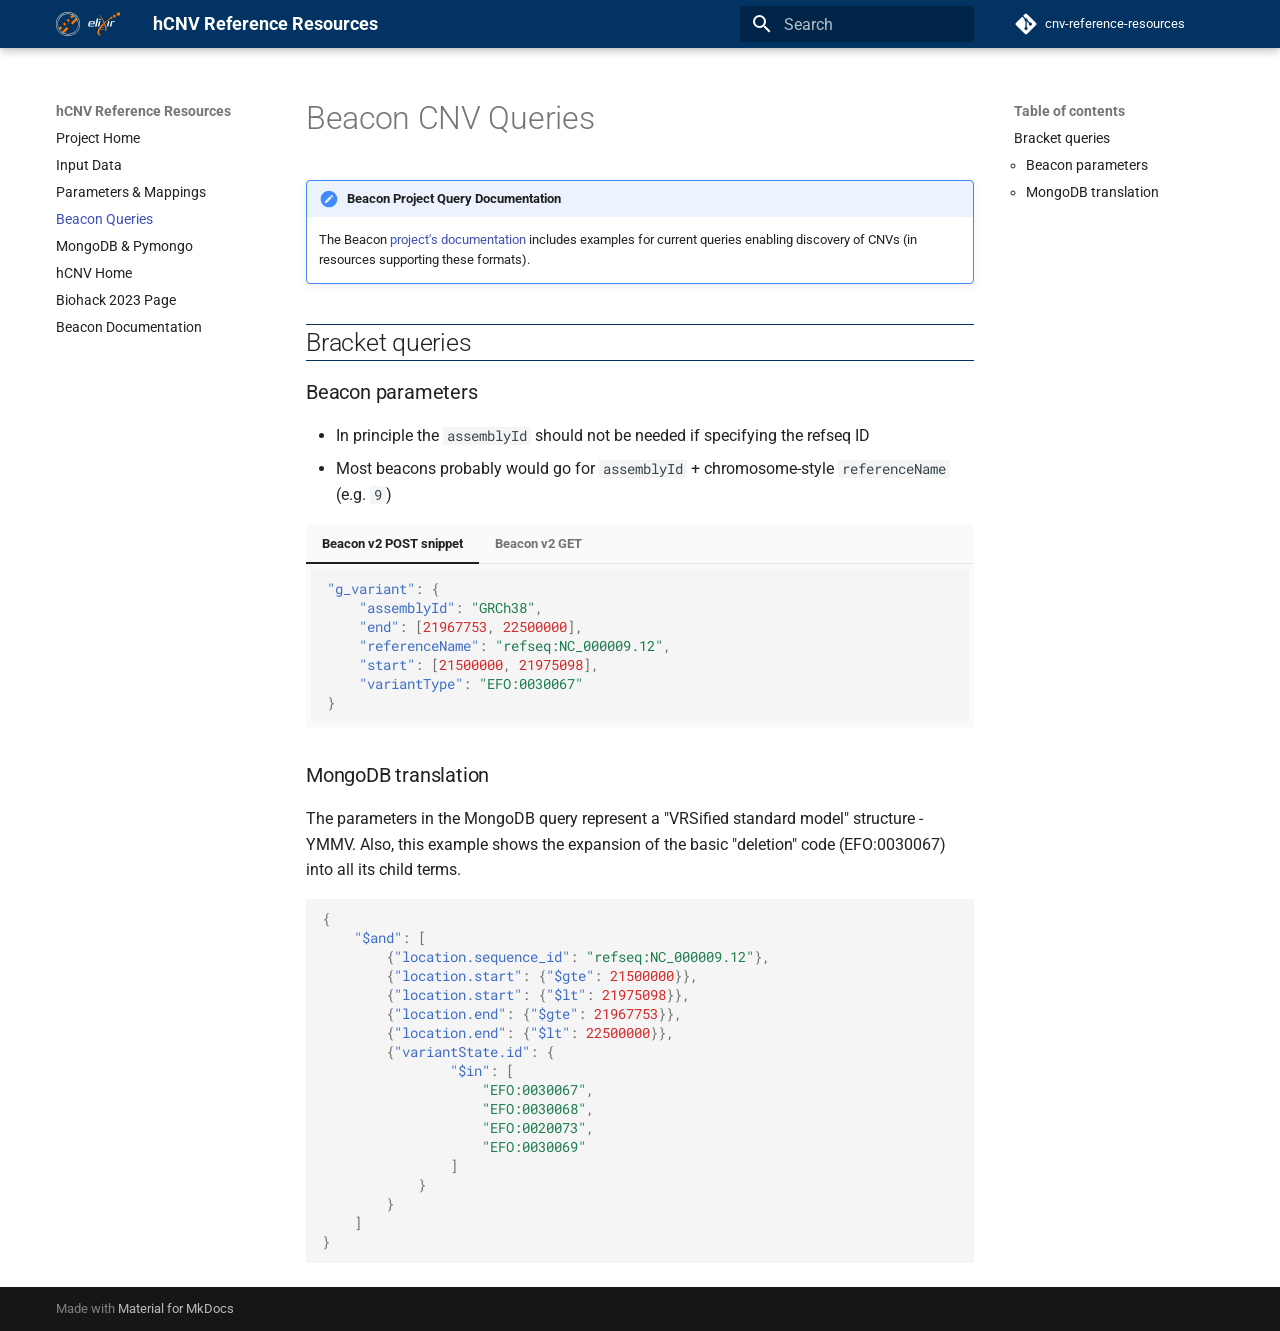
==== site/beacon-queries/index.html @ 6738c707 "add mongo db importer" ====
<!doctype html>
<html lang="en" class="no-js">
  <head>
    
      <meta charset="utf-8">
      <meta name="viewport" content="width=device-width,initial-scale=1">
      
        <meta name="description" content="Data &amp; tools for hCNV analysis with a focus on the distributed normal">
      
      
        <meta name="author" content="Michael Baudis">
      
      
      
        <link rel="prev" href="../parameters-and-mappings/">
      
      
        <link rel="next" href="../mongodb-pymongo/">
      
      
      <link rel="icon" href="../assets/images/favicon.png">
      <meta name="generator" content="mkdocs-1.5.3, mkdocs-material-9.4.7">
    
    
      
        <title>Beacon Queries - hCNV Reference Resources</title>
      
    
    
      <link rel="stylesheet" href="../assets/stylesheets/main.4b4a2bd9.min.css">
      
      


    
    
      
    
    
      
        
        
        <link rel="preconnect" href="https://fonts.gstatic.com" crossorigin>
        <link rel="stylesheet" href="https://fonts.googleapis.com/css?family=Roboto:300,300i,400,400i,700,700i%7CRoboto+Mono:400,400i,700,700i&display=fallback">
        <style>:root{--md-text-font:"Roboto";--md-code-font:"Roboto Mono"}</style>
      
    
    
      <link rel="stylesheet" href="../css/theme_overrides.css">
    
    <script>__md_scope=new URL("..",location),__md_hash=e=>[...e].reduce((e,_)=>(e<<5)-e+_.charCodeAt(0),0),__md_get=(e,_=localStorage,t=__md_scope)=>JSON.parse(_.getItem(t.pathname+"."+e)),__md_set=(e,_,t=localStorage,a=__md_scope)=>{try{t.setItem(a.pathname+"."+e,JSON.stringify(_))}catch(e){}}</script>
    
      

    
    
    
  </head>
  
  
    <body dir="ltr">
  
    
    
      <script>var palette=__md_get("__palette");if(palette&&"object"==typeof palette.color)for(var key of Object.keys(palette.color))document.body.setAttribute("data-md-color-"+key,palette.color[key])</script>
    
    <input class="md-toggle" data-md-toggle="drawer" type="checkbox" id="__drawer" autocomplete="off">
    <input class="md-toggle" data-md-toggle="search" type="checkbox" id="__search" autocomplete="off">
    <label class="md-overlay" for="__drawer"></label>
    <div data-md-component="skip">
      
        
        <a href="#bracket-queries" class="md-skip">
          Skip to content
        </a>
      
    </div>
    <div data-md-component="announce">
      
    </div>
    
    
      

  

<header class="md-header md-header--shadow" data-md-component="header">
  <nav class="md-header__inner md-grid" aria-label="Header">
    <a href=".." title="hCNV Reference Resources" class="md-header__button md-logo" aria-label="hCNV Reference Resources" data-md-component="logo">
      
  <img src="../img/hCNV-Elixir-logo.svg" alt="logo">

    </a>
    <label class="md-header__button md-icon" for="__drawer">
      
      <svg xmlns="http://www.w3.org/2000/svg" viewBox="0 0 24 24"><path d="M3 6h18v2H3V6m0 5h18v2H3v-2m0 5h18v2H3v-2Z"/></svg>
    </label>
    <div class="md-header__title" data-md-component="header-title">
      <div class="md-header__ellipsis">
        <div class="md-header__topic">
          <span class="md-ellipsis">
            hCNV Reference Resources
          </span>
        </div>
        <div class="md-header__topic" data-md-component="header-topic">
          <span class="md-ellipsis">
            
              Beacon Queries
            
          </span>
        </div>
      </div>
    </div>
    
    
    
      <label class="md-header__button md-icon" for="__search">
        
        <svg xmlns="http://www.w3.org/2000/svg" viewBox="0 0 24 24"><path d="M9.5 3A6.5 6.5 0 0 1 16 9.5c0 1.61-.59 3.09-1.56 4.23l.27.27h.79l5 5-1.5 1.5-5-5v-.79l-.27-.27A6.516 6.516 0 0 1 9.5 16 6.5 6.5 0 0 1 3 9.5 6.5 6.5 0 0 1 9.5 3m0 2C7 5 5 7 5 9.5S7 14 9.5 14 14 12 14 9.5 12 5 9.5 5Z"/></svg>
      </label>
      <div class="md-search" data-md-component="search" role="dialog">
  <label class="md-search__overlay" for="__search"></label>
  <div class="md-search__inner" role="search">
    <form class="md-search__form" name="search">
      <input type="text" class="md-search__input" name="query" aria-label="Search" placeholder="Search" autocapitalize="off" autocorrect="off" autocomplete="off" spellcheck="false" data-md-component="search-query" required>
      <label class="md-search__icon md-icon" for="__search">
        
        <svg xmlns="http://www.w3.org/2000/svg" viewBox="0 0 24 24"><path d="M9.5 3A6.5 6.5 0 0 1 16 9.5c0 1.61-.59 3.09-1.56 4.23l.27.27h.79l5 5-1.5 1.5-5-5v-.79l-.27-.27A6.516 6.516 0 0 1 9.5 16 6.5 6.5 0 0 1 3 9.5 6.5 6.5 0 0 1 9.5 3m0 2C7 5 5 7 5 9.5S7 14 9.5 14 14 12 14 9.5 12 5 9.5 5Z"/></svg>
        
        <svg xmlns="http://www.w3.org/2000/svg" viewBox="0 0 24 24"><path d="M20 11v2H8l5.5 5.5-1.42 1.42L4.16 12l7.92-7.92L13.5 5.5 8 11h12Z"/></svg>
      </label>
      <nav class="md-search__options" aria-label="Search">
        
        <button type="reset" class="md-search__icon md-icon" title="Clear" aria-label="Clear" tabindex="-1">
          
          <svg xmlns="http://www.w3.org/2000/svg" viewBox="0 0 24 24"><path d="M19 6.41 17.59 5 12 10.59 6.41 5 5 6.41 10.59 12 5 17.59 6.41 19 12 13.41 17.59 19 19 17.59 13.41 12 19 6.41Z"/></svg>
        </button>
      </nav>
      
    </form>
    <div class="md-search__output">
      <div class="md-search__scrollwrap" data-md-scrollfix>
        <div class="md-search-result" data-md-component="search-result">
          <div class="md-search-result__meta">
            Initializing search
          </div>
          <ol class="md-search-result__list" role="presentation"></ol>
        </div>
      </div>
    </div>
  </div>
</div>
    
    
      <div class="md-header__source">
        <a href="https://github.com/hCNV/cnv-reference-resources" title="Go to repository" class="md-source" data-md-component="source">
  <div class="md-source__icon md-icon">
    
    <svg xmlns="http://www.w3.org/2000/svg" viewBox="0 0 448 512"><!--! Font Awesome Free 6.4.2 by @fontawesome - https://fontawesome.com License - https://fontawesome.com/license/free (Icons: CC BY 4.0, Fonts: SIL OFL 1.1, Code: MIT License) Copyright 2023 Fonticons, Inc.--><path d="M439.55 236.05 244 40.45a28.87 28.87 0 0 0-40.81 0l-40.66 40.63 51.52 51.52c27.06-9.14 52.68 16.77 43.39 43.68l49.66 49.66c34.23-11.8 61.18 31 35.47 56.69-26.49 26.49-70.21-2.87-56-37.34L240.22 199v121.85c25.3 12.54 22.26 41.85 9.08 55a34.34 34.34 0 0 1-48.55 0c-17.57-17.6-11.07-46.91 11.25-56v-123c-20.8-8.51-24.6-30.74-18.64-45L142.57 101 8.45 235.14a28.86 28.86 0 0 0 0 40.81l195.61 195.6a28.86 28.86 0 0 0 40.8 0l194.69-194.69a28.86 28.86 0 0 0 0-40.81z"/></svg>
  </div>
  <div class="md-source__repository">
    cnv-reference-resources
  </div>
</a>
      </div>
    
  </nav>
  
</header>
    
    <div class="md-container" data-md-component="container">
      
      
        
          
        
      
      <main class="md-main" data-md-component="main">
        <div class="md-main__inner md-grid">
          
            
              
              <div class="md-sidebar md-sidebar--primary" data-md-component="sidebar" data-md-type="navigation" >
                <div class="md-sidebar__scrollwrap">
                  <div class="md-sidebar__inner">
                    



<nav class="md-nav md-nav--primary" aria-label="Navigation" data-md-level="0">
  <label class="md-nav__title" for="__drawer">
    <a href=".." title="hCNV Reference Resources" class="md-nav__button md-logo" aria-label="hCNV Reference Resources" data-md-component="logo">
      
  <img src="../img/hCNV-Elixir-logo.svg" alt="logo">

    </a>
    hCNV Reference Resources
  </label>
  
    <div class="md-nav__source">
      <a href="https://github.com/hCNV/cnv-reference-resources" title="Go to repository" class="md-source" data-md-component="source">
  <div class="md-source__icon md-icon">
    
    <svg xmlns="http://www.w3.org/2000/svg" viewBox="0 0 448 512"><!--! Font Awesome Free 6.4.2 by @fontawesome - https://fontawesome.com License - https://fontawesome.com/license/free (Icons: CC BY 4.0, Fonts: SIL OFL 1.1, Code: MIT License) Copyright 2023 Fonticons, Inc.--><path d="M439.55 236.05 244 40.45a28.87 28.87 0 0 0-40.81 0l-40.66 40.63 51.52 51.52c27.06-9.14 52.68 16.77 43.39 43.68l49.66 49.66c34.23-11.8 61.18 31 35.47 56.69-26.49 26.49-70.21-2.87-56-37.34L240.22 199v121.85c25.3 12.54 22.26 41.85 9.08 55a34.34 34.34 0 0 1-48.55 0c-17.57-17.6-11.07-46.91 11.25-56v-123c-20.8-8.51-24.6-30.74-18.64-45L142.57 101 8.45 235.14a28.86 28.86 0 0 0 0 40.81l195.61 195.6a28.86 28.86 0 0 0 40.8 0l194.69-194.69a28.86 28.86 0 0 0 0-40.81z"/></svg>
  </div>
  <div class="md-source__repository">
    cnv-reference-resources
  </div>
</a>
    </div>
  
  <ul class="md-nav__list" data-md-scrollfix>
    
      
      
  
  
  
    <li class="md-nav__item">
      <a href=".." class="md-nav__link">
        
  
  <span class="md-ellipsis">
    Project Home
  </span>
  

      </a>
    </li>
  

    
      
      
  
  
  
    <li class="md-nav__item">
      <a href="../data-resources/" class="md-nav__link">
        
  
  <span class="md-ellipsis">
    Input Data
  </span>
  

      </a>
    </li>
  

    
      
      
  
  
  
    <li class="md-nav__item">
      <a href="../parameters-and-mappings/" class="md-nav__link">
        
  
  <span class="md-ellipsis">
    Parameters &amp; Mappings
  </span>
  

      </a>
    </li>
  

    
      
      
  
  
    
  
  
    <li class="md-nav__item md-nav__item--active">
      
      <input class="md-nav__toggle md-toggle" type="checkbox" id="__toc">
      
      
      
        <label class="md-nav__link md-nav__link--active" for="__toc">
          
  
  <span class="md-ellipsis">
    Beacon Queries
  </span>
  

          <span class="md-nav__icon md-icon"></span>
        </label>
      
      <a href="./" class="md-nav__link md-nav__link--active">
        
  
  <span class="md-ellipsis">
    Beacon Queries
  </span>
  

      </a>
      
        

<nav class="md-nav md-nav--secondary" aria-label="Table of contents">
  
  
  
  
    <label class="md-nav__title" for="__toc">
      <span class="md-nav__icon md-icon"></span>
      Table of contents
    </label>
    <ul class="md-nav__list" data-md-component="toc" data-md-scrollfix>
      
        <li class="md-nav__item">
  <a href="#bracket-queries" class="md-nav__link">
    Bracket queries
  </a>
  
    <nav class="md-nav" aria-label="Bracket queries">
      <ul class="md-nav__list">
        
          <li class="md-nav__item">
  <a href="#beacon-parameters" class="md-nav__link">
    Beacon parameters
  </a>
  
</li>
        
          <li class="md-nav__item">
  <a href="#mongodb-translation" class="md-nav__link">
    MongoDB translation
  </a>
  
</li>
        
      </ul>
    </nav>
  
</li>
      
    </ul>
  
</nav>
      
    </li>
  

    
      
      
  
  
  
    <li class="md-nav__item">
      <a href="../mongodb-pymongo/" class="md-nav__link">
        
  
  <span class="md-ellipsis">
    MongoDB &amp; Pymongo
  </span>
  

      </a>
    </li>
  

    
      
      
  
  
  
    <li class="md-nav__item">
      <a href="https://cnvar.org" class="md-nav__link">
        
  
  <span class="md-ellipsis">
    hCNV Home
  </span>
  

      </a>
    </li>
  

    
      
      
  
  
  
    <li class="md-nav__item">
      <a href="https://github.com/elixir-europe/biohackathon-projects-2023/tree/main/1" class="md-nav__link">
        
  
  <span class="md-ellipsis">
    Biohack 2023 Page
  </span>
  

      </a>
    </li>
  

    
      
      
  
  
  
    <li class="md-nav__item">
      <a href="https://docs.genomebeacons.org" class="md-nav__link">
        
  
  <span class="md-ellipsis">
    Beacon Documentation
  </span>
  

      </a>
    </li>
  

    
  </ul>
</nav>
                  </div>
                </div>
              </div>
            
            
              
              <div class="md-sidebar md-sidebar--secondary" data-md-component="sidebar" data-md-type="toc" >
                <div class="md-sidebar__scrollwrap">
                  <div class="md-sidebar__inner">
                    

<nav class="md-nav md-nav--secondary" aria-label="Table of contents">
  
  
  
  
    <label class="md-nav__title" for="__toc">
      <span class="md-nav__icon md-icon"></span>
      Table of contents
    </label>
    <ul class="md-nav__list" data-md-component="toc" data-md-scrollfix>
      
        <li class="md-nav__item">
  <a href="#bracket-queries" class="md-nav__link">
    Bracket queries
  </a>
  
    <nav class="md-nav" aria-label="Bracket queries">
      <ul class="md-nav__list">
        
          <li class="md-nav__item">
  <a href="#beacon-parameters" class="md-nav__link">
    Beacon parameters
  </a>
  
</li>
        
          <li class="md-nav__item">
  <a href="#mongodb-translation" class="md-nav__link">
    MongoDB translation
  </a>
  
</li>
        
      </ul>
    </nav>
  
</li>
      
    </ul>
  
</nav>
                  </div>
                </div>
              </div>
            
          
          
            <div class="md-content" data-md-component="content">
              <article class="md-content__inner md-typeset">
                
                  

  
  


<h1 id="beacon-cnv-queries">Beacon CNV Queries<a class="headerlink" href="#beacon-cnv-queries" title="Permanent link">&para;</a></h1>
<div class="admonition note">
<p class="admonition-title">Beacon Project Query Documentation</p>
<p>The Beacon <a href="http://docs.genomebeacons.org/variant-queries/#beacon-range-queries">project's documentation</a> includes examples for current queries enabling
discovery of CNVs (in resources supporting these formats).</p>
</div>
<h2 id="bracket-queries">Bracket queries<a class="headerlink" href="#bracket-queries" title="Permanent link">&para;</a></h2>
<h3 id="beacon-parameters">Beacon parameters<a class="headerlink" href="#beacon-parameters" title="Permanent link">&para;</a></h3>
<ul>
<li>In principle the <code>assemblyId</code> should not be needed if specifying the refseq ID</li>
<li>Most beacons probably would go for <code>assemblyId</code> + chromosome-style <code>referenceName</code> (e.g. <code>9</code>)</li>
</ul>
<div class="tabbed-set tabbed-alternate" data-tabs="1:2"><input checked="checked" id="__tabbed_1_1" name="__tabbed_1" type="radio" /><input id="__tabbed_1_2" name="__tabbed_1" type="radio" /><div class="tabbed-labels"><label for="__tabbed_1_1">Beacon v2 POST snippet</label><label for="__tabbed_1_2">Beacon v2 GET</label></div>
<div class="tabbed-content">
<div class="tabbed-block">
<div class="highlight"><pre><span></span><code><span class="nt">&quot;g_variant&quot;</span><span class="p">:</span><span class="w"> </span><span class="p">{</span>
<span class="w">    </span><span class="nt">&quot;assemblyId&quot;</span><span class="p">:</span><span class="w"> </span><span class="s2">&quot;GRCh38&quot;</span><span class="p">,</span>
<span class="w">    </span><span class="nt">&quot;end&quot;</span><span class="p">:</span><span class="w"> </span><span class="p">[</span><span class="mi">21967753</span><span class="p">,</span><span class="w"> </span><span class="mi">22500000</span><span class="p">],</span>
<span class="w">    </span><span class="nt">&quot;referenceName&quot;</span><span class="p">:</span><span class="w"> </span><span class="s2">&quot;refseq:NC_000009.12&quot;</span><span class="p">,</span>
<span class="w">    </span><span class="nt">&quot;start&quot;</span><span class="p">:</span><span class="w"> </span><span class="p">[</span><span class="mi">21500000</span><span class="p">,</span><span class="w"> </span><span class="mi">21975098</span><span class="p">],</span>
<span class="w">    </span><span class="nt">&quot;variantType&quot;</span><span class="p">:</span><span class="w"> </span><span class="s2">&quot;EFO:0030067&quot;</span>
<span class="p">}</span>
</code></pre></div>
</div>
<div class="tabbed-block">
<div class="highlight"><pre><span></span><code>?assemblyId=GRCh38&amp;referenceName=refseq:NC_000009.12&amp;start=21500000,21975098&amp;end=21967753,22500000&amp;variantType=EFO:0030067
</code></pre></div>
</div>
</div>
</div>
<h3 id="mongodb-translation">MongoDB translation<a class="headerlink" href="#mongodb-translation" title="Permanent link">&para;</a></h3>
<p>The parameters in the MongoDB query represent a "VRSified standard model" structure - YMMV.
Also, this example shows the expansion of the basic "deletion" code (EFO:0030067)
into all its child terms.</p>
<div class="highlight"><pre><span></span><code><span class="p">{</span>
<span class="w">    </span><span class="nt">&quot;$and&quot;</span><span class="p">:</span><span class="w"> </span><span class="p">[</span>
<span class="w">        </span><span class="p">{</span><span class="nt">&quot;location.sequence_id&quot;</span><span class="p">:</span><span class="w"> </span><span class="s2">&quot;refseq:NC_000009.12&quot;</span><span class="p">},</span>
<span class="w">        </span><span class="p">{</span><span class="nt">&quot;location.start&quot;</span><span class="p">:</span><span class="w"> </span><span class="p">{</span><span class="nt">&quot;$gte&quot;</span><span class="p">:</span><span class="w"> </span><span class="mi">21500000</span><span class="p">}},</span>
<span class="w">        </span><span class="p">{</span><span class="nt">&quot;location.start&quot;</span><span class="p">:</span><span class="w"> </span><span class="p">{</span><span class="nt">&quot;$lt&quot;</span><span class="p">:</span><span class="w"> </span><span class="mi">21975098</span><span class="p">}},</span>
<span class="w">        </span><span class="p">{</span><span class="nt">&quot;location.end&quot;</span><span class="p">:</span><span class="w"> </span><span class="p">{</span><span class="nt">&quot;$gte&quot;</span><span class="p">:</span><span class="w"> </span><span class="mi">21967753</span><span class="p">}},</span>
<span class="w">        </span><span class="p">{</span><span class="nt">&quot;location.end&quot;</span><span class="p">:</span><span class="w"> </span><span class="p">{</span><span class="nt">&quot;$lt&quot;</span><span class="p">:</span><span class="w"> </span><span class="mi">22500000</span><span class="p">}},</span>
<span class="w">        </span><span class="p">{</span><span class="nt">&quot;variantState.id&quot;</span><span class="p">:</span><span class="w"> </span><span class="p">{</span>
<span class="w">                </span><span class="nt">&quot;$in&quot;</span><span class="p">:</span><span class="w"> </span><span class="p">[</span>
<span class="w">                    </span><span class="s2">&quot;EFO:0030067&quot;</span><span class="p">,</span>
<span class="w">                    </span><span class="s2">&quot;EFO:0030068&quot;</span><span class="p">,</span>
<span class="w">                    </span><span class="s2">&quot;EFO:0020073&quot;</span><span class="p">,</span>
<span class="w">                    </span><span class="s2">&quot;EFO:0030069&quot;</span>
<span class="w">                </span><span class="p">]</span>
<span class="w">            </span><span class="p">}</span>
<span class="w">        </span><span class="p">}</span>
<span class="w">    </span><span class="p">]</span>
<span class="p">}</span>
</code></pre></div>





                
              </article>
            </div>
          
          
        </div>
        
      </main>
      
        <footer class="md-footer">
  
  <div class="md-footer-meta md-typeset">
    <div class="md-footer-meta__inner md-grid">
      <div class="md-copyright">
  
  
    Made with
    <a href="https://squidfunk.github.io/mkdocs-material/" target="_blank" rel="noopener">
      Material for MkDocs
    </a>
  
</div>
      
    </div>
  </div>
</footer>
      
    </div>
    <div class="md-dialog" data-md-component="dialog">
      <div class="md-dialog__inner md-typeset"></div>
    </div>
    
    
    <script id="__config" type="application/json">{"base": "..", "features": [], "search": "../assets/javascripts/workers/search.f886a092.min.js", "translations": {"clipboard.copied": "Copied to clipboard", "clipboard.copy": "Copy to clipboard", "search.result.more.one": "1 more on this page", "search.result.more.other": "# more on this page", "search.result.none": "No matching documents", "search.result.one": "1 matching document", "search.result.other": "# matching documents", "search.result.placeholder": "Type to start searching", "search.result.term.missing": "Missing", "select.version": "Select version"}}</script>
    
    
      <script src="../assets/javascripts/bundle.aecac24b.min.js"></script>
      
    
  </body>
</html>
---- site/assets/stylesheets/main.4b4a2bd9.min.css ----
@charset "UTF-8";html{-webkit-text-size-adjust:none;-moz-text-size-adjust:none;text-size-adjust:none;box-sizing:border-box}*,:after,:before{box-sizing:inherit}@media (prefers-reduced-motion){*,:after,:before{transition:none!important}}body{margin:0}a,button,input,label{-webkit-tap-highlight-color:transparent}a{color:inherit;text-decoration:none}hr{border:0;box-sizing:initial;display:block;height:.05rem;overflow:visible;padding:0}small{font-size:80%}sub,sup{line-height:1em}img{border-style:none}table{border-collapse:initial;border-spacing:0}td,th{font-weight:400;vertical-align:top}button{background:#0000;border:0;font-family:inherit;font-size:inherit;margin:0;padding:0}input{border:0;outline:none}:root{--md-primary-fg-color:#4051b5;--md-primary-fg-color--light:#5d6cc0;--md-primary-fg-color--dark:#303fa1;--md-primary-bg-color:#fff;--md-primary-bg-color--light:#ffffffb3;--md-accent-fg-color:#526cfe;--md-accent-fg-color--transparent:#526cfe1a;--md-accent-bg-color:#fff;--md-accent-bg-color--light:#ffffffb3}[data-md-color-scheme=default]{color-scheme:light}[data-md-color-scheme=default] img[src$="#gh-dark-mode-only"],[data-md-color-scheme=default] img[src$="#only-dark"]{display:none}:root,[data-md-color-scheme=default]{--md-hue:225deg;--md-default-fg-color:#000000de;--md-default-fg-color--light:#0000008a;--md-default-fg-color--lighter:#00000052;--md-default-fg-color--lightest:#00000012;--md-default-bg-color:#fff;--md-default-bg-color--light:#ffffffb3;--md-default-bg-color--lighter:#ffffff4d;--md-default-bg-color--lightest:#ffffff1f;--md-code-fg-color:#36464e;--md-code-bg-color:#f5f5f5;--md-code-hl-color:#4287ff;--md-code-hl-color--light:#4287ff1a;--md-code-hl-number-color:#d52a2a;--md-code-hl-special-color:#db1457;--md-code-hl-function-color:#a846b9;--md-code-hl-constant-color:#6e59d9;--md-code-hl-keyword-color:#3f6ec6;--md-code-hl-string-color:#1c7d4d;--md-code-hl-name-color:var(--md-code-fg-color);--md-code-hl-operator-color:var(--md-default-fg-color--light);--md-code-hl-punctuation-color:var(--md-default-fg-color--light);--md-code-hl-comment-color:var(--md-default-fg-color--light);--md-code-hl-generic-color:var(--md-default-fg-color--light);--md-code-hl-variable-color:var(--md-default-fg-color--light);--md-typeset-color:var(--md-default-fg-color);--md-typeset-a-color:var(--md-primary-fg-color);--md-typeset-del-color:#f5503d26;--md-typeset-ins-color:#0bd57026;--md-typeset-kbd-color:#fafafa;--md-typeset-kbd-accent-color:#fff;--md-typeset-kbd-border-color:#b8b8b8;--md-typeset-mark-color:#ffff0080;--md-typeset-table-color:#0000001f;--md-typeset-table-color--light:rgba(0,0,0,.035);--md-admonition-fg-color:var(--md-default-fg-color);--md-admonition-bg-color:var(--md-default-bg-color);--md-warning-fg-color:#000000de;--md-warning-bg-color:#ff9;--md-footer-fg-color:#fff;--md-footer-fg-color--light:#ffffffb3;--md-footer-fg-color--lighter:#ffffff73;--md-footer-bg-color:#000000de;--md-footer-bg-color--dark:#00000052;--md-shadow-z1:0 0.2rem 0.5rem #0000000d,0 0 0.05rem #0000001a;--md-shadow-z2:0 0.2rem 0.5rem #0000001a,0 0 0.05rem #00000040;--md-shadow-z3:0 0.2rem 0.5rem #0003,0 0 0.05rem #00000059}.md-icon svg{fill:currentcolor;display:block;height:1.2rem;width:1.2rem}body{-webkit-font-smoothing:antialiased;-moz-osx-font-smoothing:grayscale;--md-text-font-family:var(--md-text-font,_),-apple-system,BlinkMacSystemFont,Helvetica,Arial,sans-serif;--md-code-font-family:var(--md-code-font,_),SFMono-Regular,Consolas,Menlo,monospace}aside,body,input{font-feature-settings:"kern","liga";color:var(--md-typeset-color);font-family:var(--md-text-font-family)}code,kbd,pre{font-feature-settings:"kern";font-family:var(--md-code-font-family)}:root{--md-typeset-table-sort-icon:url('data:image/svg+xml;charset=utf-8,<svg xmlns="http://www.w3.org/2000/svg" viewBox="0 0 24 24"><path d="m18 21-4-4h3V7h-3l4-4 4 4h-3v10h3M2 19v-2h10v2M2 13v-2h7v2M2 7V5h4v2H2Z"/></svg>');--md-typeset-table-sort-icon--asc:url('data:image/svg+xml;charset=utf-8,<svg xmlns="http://www.w3.org/2000/svg" viewBox="0 0 24 24"><path d="M19 17h3l-4 4-4-4h3V3h2M2 17h10v2H2M6 5v2H2V5m0 6h7v2H2v-2Z"/></svg>');--md-typeset-table-sort-icon--desc:url('data:image/svg+xml;charset=utf-8,<svg xmlns="http://www.w3.org/2000/svg" viewBox="0 0 24 24"><path d="M19 7h3l-4-4-4 4h3v14h2M2 17h10v2H2M6 5v2H2V5m0 6h7v2H2v-2Z"/></svg>')}.md-typeset{-webkit-print-color-adjust:exact;color-adjust:exact;font-size:.8rem;line-height:1.6}@media print{.md-typeset{font-size:.68rem}}.md-typeset blockquote,.md-typeset dl,.md-typeset figure,.md-typeset ol,.md-typeset pre,.md-typeset ul{margin-bottom:1em;margin-top:1em}.md-typeset h1{color:var(--md-default-fg-color--light);font-size:2em;line-height:1.3;margin:0 0 1.25em}.md-typeset h1,.md-typeset h2{font-weight:300;letter-spacing:-.01em}.md-typeset h2{font-size:1.5625em;line-height:1.4;margin:1.6em 0 .64em}.md-typeset h3{font-size:1.25em;font-weight:400;letter-spacing:-.01em;line-height:1.5;margin:1.6em 0 .8em}.md-typeset h2+h3{margin-top:.8em}.md-typeset h4{font-weight:700;letter-spacing:-.01em;margin:1em 0}.md-typeset h5,.md-typeset h6{color:var(--md-default-fg-color--light);font-size:.8em;font-weight:700;letter-spacing:-.01em;margin:1.25em 0}.md-typeset h5{text-transform:uppercase}.md-typeset hr{border-bottom:.05rem solid var(--md-default-fg-color--lightest);display:flow-root;margin:1.5em 0}.md-typeset a{color:var(--md-typeset-a-color);word-break:break-word}.md-typeset a,.md-typeset a:before{transition:color 125ms}.md-typeset a:focus,.md-typeset a:hover{color:var(--md-accent-fg-color)}.md-typeset a:focus code,.md-typeset a:hover code{background-color:var(--md-accent-fg-color--transparent)}.md-typeset a code{color:currentcolor;transition:background-color 125ms}.md-typeset a.focus-visible{outline-color:var(--md-accent-fg-color);outline-offset:.2rem}.md-typeset code,.md-typeset kbd,.md-typeset pre{color:var(--md-code-fg-color);direction:ltr;font-variant-ligatures:none}@media print{.md-typeset code,.md-typeset kbd,.md-typeset pre{white-space:pre-wrap}}.md-typeset code{background-color:var(--md-code-bg-color);border-radius:.1rem;-webkit-box-decoration-break:clone;box-decoration-break:clone;font-size:.85em;padding:0 .2941176471em;word-break:break-word}.md-typeset code:not(.focus-visible){-webkit-tap-highlight-color:transparent;outline:none}.md-typeset pre{display:flow-root;line-height:1.4;position:relative}.md-typeset pre>code{-webkit-box-decoration-break:slice;box-decoration-break:slice;box-shadow:none;display:block;margin:0;outline-color:var(--md-accent-fg-color);overflow:auto;padding:.7720588235em 1.1764705882em;scrollbar-color:var(--md-default-fg-color--lighter) #0000;scrollbar-width:thin;touch-action:auto;word-break:normal}.md-typeset pre>code:hover{scrollbar-color:var(--md-accent-fg-color) #0000}.md-typeset pre>code::-webkit-scrollbar{height:.2rem;width:.2rem}.md-typeset pre>code::-webkit-scrollbar-thumb{background-color:var(--md-default-fg-color--lighter)}.md-typeset pre>code::-webkit-scrollbar-thumb:hover{background-color:var(--md-accent-fg-color)}.md-typeset kbd{background-color:var(--md-typeset-kbd-color);border-radius:.1rem;box-shadow:0 .1rem 0 .05rem var(--md-typeset-kbd-border-color),0 .1rem 0 var(--md-typeset-kbd-border-color),0 -.1rem .2rem var(--md-typeset-kbd-accent-color) inset;color:var(--md-default-fg-color);display:inline-block;font-size:.75em;padding:0 .6666666667em;vertical-align:text-top;word-break:break-word}.md-typeset mark{background-color:var(--md-typeset-mark-color);-webkit-box-decoration-break:clone;box-decoration-break:clone;color:inherit;word-break:break-word}.md-typeset abbr{border-bottom:.05rem dotted var(--md-default-fg-color--light);cursor:help;text-decoration:none}@media (hover:none){.md-typeset abbr[title]:focus:after,.md-typeset abbr[title]:hover:after{background-color:var(--md-default-fg-color);border-radius:.1rem;box-shadow:var(--md-shadow-z3);color:var(--md-default-bg-color);content:attr(title);font-size:.7rem;left:.8rem;margin-top:2em;padding:.2rem .3rem;position:absolute;right:.8rem}}.md-typeset small{opacity:.75}[dir=ltr] .md-typeset sub,[dir=ltr] .md-typeset sup{margin-left:.078125em}[dir=rtl] .md-typeset sub,[dir=rtl] .md-typeset sup{margin-right:.078125em}[dir=ltr] .md-typeset blockquote{padding-left:.6rem}[dir=rtl] .md-typeset blockquote{padding-right:.6rem}[dir=ltr] .md-typeset blockquote{border-left:.2rem solid var(--md-default-fg-color--lighter)}[dir=rtl] .md-typeset blockquote{border-right:.2rem solid var(--md-default-fg-color--lighter)}.md-typeset blockquote{color:var(--md-default-fg-color--light);margin-left:0;margin-right:0}.md-typeset ul{list-style-type:disc}[dir=ltr] .md-typeset ol,[dir=ltr] .md-typeset ul{margin-left:.625em}[dir=rtl] .md-typeset ol,[dir=rtl] .md-typeset ul{margin-right:.625em}.md-typeset ol,.md-typeset ul{padding:0}.md-typeset ol:not([hidden]),.md-typeset ul:not([hidden]){display:flow-root}.md-typeset ol ol,.md-typeset ul ol{list-style-type:lower-alpha}.md-typeset ol ol ol,.md-typeset ul ol ol{list-style-type:lower-roman}[dir=ltr] .md-typeset ol li,[dir=ltr] .md-typeset ul li{margin-left:1.25em}[dir=rtl] .md-typeset ol li,[dir=rtl] .md-typeset ul li{margin-right:1.25em}.md-typeset ol li,.md-typeset ul li{margin-bottom:.5em}.md-typeset ol li blockquote,.md-typeset ol li p,.md-typeset ul li blockquote,.md-typeset ul li p{margin:.5em 0}.md-typeset ol li:last-child,.md-typeset ul li:last-child{margin-bottom:0}[dir=ltr] .md-typeset ol li ol,[dir=ltr] .md-typeset ol li ul,[dir=ltr] .md-typeset ul li ol,[dir=ltr] .md-typeset ul li ul{margin-left:.625em}[dir=rtl] .md-typeset ol li ol,[dir=rtl] .md-typeset ol li ul,[dir=rtl] .md-typeset ul li ol,[dir=rtl] .md-typeset ul li ul{margin-right:.625em}.md-typeset ol li ol,.md-typeset ol li ul,.md-typeset ul li ol,.md-typeset ul li ul{margin-bottom:.5em;margin-top:.5em}[dir=ltr] .md-typeset dd{margin-left:1.875em}[dir=rtl] .md-typeset dd{margin-right:1.875em}.md-typeset dd{margin-bottom:1.5em;margin-top:1em}.md-typeset img,.md-typeset svg,.md-typeset video{height:auto;max-width:100%}.md-typeset img[align=left]{margin:1em 1em 1em 0}.md-typeset img[align=right]{margin:1em 0 1em 1em}.md-typeset img[align]:only-child{margin-top:0}.md-typeset figure{display:flow-root;margin:1em auto;max-width:100%;text-align:center;width:-webkit-fit-content;width:-moz-fit-content;width:fit-content}.md-typeset figure img{display:block}.md-typeset figcaption{font-style:italic;margin:1em auto;max-width:24rem}.md-typeset iframe{max-width:100%}.md-typeset table:not([class]){background-color:var(--md-default-bg-color);border:.05rem solid var(--md-typeset-table-color);border-radius:.1rem;display:inline-block;font-size:.64rem;max-width:100%;overflow:auto;touch-action:auto}@media print{.md-typeset table:not([class]){display:table}}.md-typeset table:not([class])+*{margin-top:1.5em}.md-typeset table:not([class]) td>:first-child,.md-typeset table:not([class]) th>:first-child{margin-top:0}.md-typeset table:not([class]) td>:last-child,.md-typeset table:not([class]) th>:last-child{margin-bottom:0}.md-typeset table:not([class]) td:not([align]),.md-typeset table:not([class]) th:not([align]){text-align:left}[dir=rtl] .md-typeset table:not([class]) td:not([align]),[dir=rtl] .md-typeset table:not([class]) th:not([align]){text-align:right}.md-typeset table:not([class]) th{font-weight:700;min-width:5rem;padding:.9375em 1.25em;vertical-align:top}.md-typeset table:not([class]) td{border-top:.05rem solid var(--md-typeset-table-color);padding:.9375em 1.25em;vertical-align:top}.md-typeset table:not([class]) tbody tr{transition:background-color 125ms}.md-typeset table:not([class]) tbody tr:hover{background-color:var(--md-typeset-table-color--light);box-shadow:0 .05rem 0 var(--md-default-bg-color) inset}.md-typeset table:not([class]) a{word-break:normal}.md-typeset table th[role=columnheader]{cursor:pointer}[dir=ltr] .md-typeset table th[role=columnheader]:after{margin-left:.5em}[dir=rtl] .md-typeset table th[role=columnheader]:after{margin-right:.5em}.md-typeset table th[role=columnheader]:after{content:"";display:inline-block;height:1.2em;-webkit-mask-image:var(--md-typeset-table-sort-icon);mask-image:var(--md-typeset-table-sort-icon);-webkit-mask-repeat:no-repeat;mask-repeat:no-repeat;-webkit-mask-size:contain;mask-size:contain;transition:background-color 125ms;vertical-align:text-bottom;width:1.2em}.md-typeset table th[role=columnheader]:hover:after{background-color:var(--md-default-fg-color--lighter)}.md-typeset table th[role=columnheader][aria-sort=ascending]:after{background-color:var(--md-default-fg-color--light);-webkit-mask-image:var(--md-typeset-table-sort-icon--asc);mask-image:var(--md-typeset-table-sort-icon--asc)}.md-typeset table th[role=columnheader][aria-sort=descending]:after{background-color:var(--md-default-fg-color--light);-webkit-mask-image:var(--md-typeset-table-sort-icon--desc);mask-image:var(--md-typeset-table-sort-icon--desc)}.md-typeset__scrollwrap{margin:1em -.8rem;overflow-x:auto;touch-action:auto}.md-typeset__table{display:inline-block;margin-bottom:.5em;padding:0 .8rem}@media print{.md-typeset__table{display:block}}html .md-typeset__table table{display:table;margin:0;overflow:hidden;width:100%}@media screen and (max-width:44.984375em){.md-content__inner>pre{margin:1em -.8rem}.md-content__inner>pre code{border-radius:0}}.md-typeset .md-author{display:block;flex-shrink:0;height:1.6rem;overflow:hidden;position:relative;transition:color 125ms,transform 125ms;width:1.6rem}.md-typeset .md-author img{border-radius:100%;display:block}.md-typeset .md-author--more{background:var(--md-default-fg-color--lightest);color:var(--md-default-fg-color--lighter);font-size:.6rem;font-weight:700;line-height:1.6rem;text-align:center}.md-typeset .md-author--long{height:2.4rem;width:2.4rem}.md-typeset a.md-author{transform:scale(1)}.md-typeset a.md-author img{filter:grayscale(100%) opacity(75%);transition:filter 125ms}.md-typeset a.md-author:focus,.md-typeset a.md-author:hover{transform:scale(1.1);z-index:1}.md-typeset a.md-author:focus img,.md-typeset a.md-author:hover img{filter:grayscale(0)}.md-banner{background-color:var(--md-footer-bg-color);color:var(--md-footer-fg-color);overflow:auto}@media print{.md-banner{display:none}}.md-banner--warning{background-color:var(--md-warning-bg-color);color:var(--md-warning-fg-color)}.md-banner__inner{font-size:.7rem;margin:.6rem auto;padding:0 .8rem}[dir=ltr] .md-banner__button{float:right}[dir=rtl] .md-banner__button{float:left}.md-banner__button{color:inherit;cursor:pointer;transition:opacity .25s}.no-js .md-banner__button{display:none}.md-banner__button:hover{opacity:.7}html{font-size:125%;height:100%;overflow-x:hidden}@media screen and (min-width:100em){html{font-size:137.5%}}@media screen and (min-width:125em){html{font-size:150%}}body{background-color:var(--md-default-bg-color);display:flex;flex-direction:column;font-size:.5rem;min-height:100%;position:relative;width:100%}@media print{body{display:block}}@media screen and (max-width:59.984375em){body[data-md-scrolllock]{position:fixed}}.md-grid{margin-left:auto;margin-right:auto;max-width:61rem}.md-container{display:flex;flex-direction:column;flex-grow:1}@media print{.md-container{display:block}}.md-main{flex-grow:1}.md-main__inner{display:flex;height:100%;margin-top:1.5rem}.md-ellipsis{overflow:hidden;text-overflow:ellipsis}.md-toggle{display:none}.md-option{height:0;opacity:0;position:absolute;width:0}.md-option:checked+label:not([hidden]){display:block}.md-option.focus-visible+label{outline-color:var(--md-accent-fg-color);outline-style:auto}.md-skip{background-color:var(--md-default-fg-color);border-radius:.1rem;color:var(--md-default-bg-color);font-size:.64rem;margin:.5rem;opacity:0;outline-color:var(--md-accent-fg-color);padding:.3rem .5rem;position:fixed;transform:translateY(.4rem);z-index:-1}.md-skip:focus{opacity:1;transform:translateY(0);transition:transform .25s cubic-bezier(.4,0,.2,1),opacity 175ms 75ms;z-index:10}@page{margin:25mm}:root{--md-clipboard-icon:url('data:image/svg+xml;charset=utf-8,<svg xmlns="http://www.w3.org/2000/svg" viewBox="0 0 24 24"><path d="M19 21H8V7h11m0-2H8a2 2 0 0 0-2 2v14a2 2 0 0 0 2 2h11a2 2 0 0 0 2-2V7a2 2 0 0 0-2-2m-3-4H4a2 2 0 0 0-2 2v14h2V3h12V1Z"/></svg>')}.md-clipboard{border-radius:.1rem;color:var(--md-default-fg-color--lightest);cursor:pointer;height:1.5em;outline-color:var(--md-accent-fg-color);outline-offset:.1rem;position:absolute;right:.5em;top:.5em;transition:color .25s;width:1.5em;z-index:1}@media print{.md-clipboard{display:none}}.md-clipboard:not(.focus-visible){-webkit-tap-highlight-color:transparent;outline:none}:hover>.md-clipboard{color:var(--md-default-fg-color--light)}.md-clipboard:focus,.md-clipboard:hover{color:var(--md-accent-fg-color)}.md-clipboard:after{background-color:currentcolor;content:"";display:block;height:1.125em;margin:0 auto;-webkit-mask-image:var(--md-clipboard-icon);mask-image:var(--md-clipboard-icon);-webkit-mask-position:center;mask-position:center;-webkit-mask-repeat:no-repeat;mask-repeat:no-repeat;-webkit-mask-size:contain;mask-size:contain;width:1.125em}.md-clipboard--inline{cursor:pointer}.md-clipboard--inline code{transition:color .25s,background-color .25s}.md-clipboard--inline:focus code,.md-clipboard--inline:hover code{background-color:var(--md-accent-fg-color--transparent);color:var(--md-accent-fg-color)}@keyframes consent{0%{opacity:0;transform:translateY(100%)}to{opacity:1;transform:translateY(0)}}@keyframes overlay{0%{opacity:0}to{opacity:1}}.md-consent__overlay{animation:overlay .25s both;-webkit-backdrop-filter:blur(.1rem);backdrop-filter:blur(.1rem);background-color:#0000008a;height:100%;opacity:1;position:fixed;top:0;width:100%;z-index:5}.md-consent__inner{animation:consent .5s cubic-bezier(.1,.7,.1,1) both;background-color:var(--md-default-bg-color);border:0;border-radius:.1rem;bottom:0;box-shadow:0 0 .2rem #0000001a,0 .2rem .4rem #0003;max-height:100%;overflow:auto;padding:0;position:fixed;width:100%;z-index:5}.md-consent__form{padding:.8rem}.md-consent__settings{display:none;margin:1em 0}input:checked+.md-consent__settings{display:block}.md-consent__controls{margin-bottom:.8rem}.md-typeset .md-consent__controls .md-button{display:inline}@media screen and (max-width:44.984375em){.md-typeset .md-consent__controls .md-button{display:block;margin-top:.4rem;text-align:center;width:100%}}.md-consent label{cursor:pointer}.md-content{flex-grow:1;min-width:0}.md-content__inner{margin:0 .8rem 1.2rem;padding-top:.6rem}@media screen and (min-width:76.25em){[dir=ltr] .md-sidebar--primary:not([hidden])~.md-content>.md-content__inner{margin-left:1.2rem}[dir=ltr] .md-sidebar--secondary:not([hidden])~.md-content>.md-content__inner,[dir=rtl] .md-sidebar--primary:not([hidden])~.md-content>.md-content__inner{margin-right:1.2rem}[dir=rtl] .md-sidebar--secondary:not([hidden])~.md-content>.md-content__inner{margin-left:1.2rem}}.md-content__inner:before{content:"";display:block;height:.4rem}.md-content__inner>:last-child{margin-bottom:0}[dir=ltr] .md-content__button{float:right}[dir=rtl] .md-content__button{float:left}[dir=ltr] .md-content__button{margin-left:.4rem}[dir=rtl] .md-content__button{margin-right:.4rem}.md-content__button{margin:.4rem 0;padding:0}@media print{.md-content__button{display:none}}.md-typeset .md-content__button{color:var(--md-default-fg-color--lighter)}.md-content__button svg{display:inline;vertical-align:top}[dir=rtl] .md-content__button svg{transform:scaleX(-1)}[dir=ltr] .md-dialog{right:.8rem}[dir=rtl] .md-dialog{left:.8rem}.md-dialog{background-color:var(--md-default-fg-color);border-radius:.1rem;bottom:.8rem;box-shadow:var(--md-shadow-z3);min-width:11.1rem;opacity:0;padding:.4rem .6rem;pointer-events:none;position:fixed;transform:translateY(100%);transition:transform 0ms .4s,opacity .4s;z-index:4}@media print{.md-dialog{display:none}}.md-dialog--active{opacity:1;pointer-events:auto;transform:translateY(0);transition:transform .4s cubic-bezier(.075,.85,.175,1),opacity .4s}.md-dialog__inner{color:var(--md-default-bg-color);font-size:.7rem}.md-feedback{margin:2em 0 1em;text-align:center}.md-feedback fieldset{border:none;margin:0;padding:0}.md-feedback__title{font-weight:700;margin:1em auto}.md-feedback__inner{position:relative}.md-feedback__list{display:flex;flex-wrap:wrap;place-content:baseline center;position:relative}.md-feedback__list:hover .md-icon:not(:disabled){color:var(--md-default-fg-color--lighter)}:disabled .md-feedback__list{min-height:1.8rem}.md-feedback__icon{color:var(--md-default-fg-color--light);cursor:pointer;flex-shrink:0;margin:0 .1rem;transition:color 125ms}.md-feedback__icon:not(:disabled).md-icon:hover{color:var(--md-accent-fg-color)}.md-feedback__icon:disabled{color:var(--md-default-fg-color--lightest);pointer-events:none}.md-feedback__note{opacity:0;position:relative;transform:translateY(.4rem);transition:transform .4s cubic-bezier(.1,.7,.1,1),opacity .15s}.md-feedback__note>*{margin:0 auto;max-width:16rem}:disabled .md-feedback__note{opacity:1;transform:translateY(0)}.md-footer{background-color:var(--md-footer-bg-color);color:var(--md-footer-fg-color)}@media print{.md-footer{display:none}}.md-footer__inner{justify-content:space-between;overflow:auto;padding:.2rem}.md-footer__inner:not([hidden]){display:flex}.md-footer__link{align-items:end;display:flex;flex-grow:0.01;margin-bottom:.4rem;margin-top:1rem;max-width:100%;outline-color:var(--md-accent-fg-color);overflow:hidden;transition:opacity .25s}.md-footer__link:focus,.md-footer__link:hover{opacity:.7}[dir=rtl] .md-footer__link svg{transform:scaleX(-1)}@media screen and (max-width:44.984375em){.md-footer__link--prev{flex-shrink:0}.md-footer__link--prev .md-footer__title{display:none}}[dir=ltr] .md-footer__link--next{margin-left:auto}[dir=rtl] .md-footer__link--next{margin-right:auto}.md-footer__link--next{text-align:right}[dir=rtl] .md-footer__link--next{text-align:left}.md-footer__title{flex-grow:1;font-size:.9rem;margin-bottom:.7rem;max-width:calc(100% - 2.4rem);padding:0 1rem;white-space:nowrap}.md-footer__button{margin:.2rem;padding:.4rem}.md-footer__direction{font-size:.64rem;opacity:.7}.md-footer-meta{background-color:var(--md-footer-bg-color--dark)}.md-footer-meta__inner{display:flex;flex-wrap:wrap;justify-content:space-between;padding:.2rem}html .md-footer-meta.md-typeset a{color:var(--md-footer-fg-color--light)}html .md-footer-meta.md-typeset a:focus,html .md-footer-meta.md-typeset a:hover{color:var(--md-footer-fg-color)}.md-copyright{color:var(--md-footer-fg-color--lighter);font-size:.64rem;margin:auto .6rem;padding:.4rem 0;width:100%}@media screen and (min-width:45em){.md-copyright{width:auto}}.md-copyright__highlight{color:var(--md-footer-fg-color--light)}.md-social{display:inline-flex;gap:.2rem;margin:0 .4rem;padding:.2rem 0 .6rem}@media screen and (min-width:45em){.md-social{padding:.6rem 0}}.md-social__link{display:inline-block;height:1.6rem;text-align:center;width:1.6rem}.md-social__link:before{line-height:1.9}.md-social__link svg{fill:currentcolor;max-height:.8rem;vertical-align:-25%}.md-typeset .md-button{border:.1rem solid;border-radius:.1rem;color:var(--md-primary-fg-color);cursor:pointer;display:inline-block;font-weight:700;padding:.625em 2em;transition:color 125ms,background-color 125ms,border-color 125ms}.md-typeset .md-button--primary{background-color:var(--md-primary-fg-color);border-color:var(--md-primary-fg-color);color:var(--md-primary-bg-color)}.md-typeset .md-button:focus,.md-typeset .md-button:hover{background-color:var(--md-accent-fg-color);border-color:var(--md-accent-fg-color);color:var(--md-accent-bg-color)}[dir=ltr] .md-typeset .md-input{border-top-left-radius:.1rem}[dir=ltr] .md-typeset .md-input,[dir=rtl] .md-typeset .md-input{border-top-right-radius:.1rem}[dir=rtl] .md-typeset .md-input{border-top-left-radius:.1rem}.md-typeset .md-input{border-bottom:.1rem solid var(--md-default-fg-color--lighter);box-shadow:var(--md-shadow-z1);font-size:.8rem;height:1.8rem;padding:0 .6rem;transition:border .25s,box-shadow .25s}.md-typeset .md-input:focus,.md-typeset .md-input:hover{border-bottom-color:var(--md-accent-fg-color);box-shadow:var(--md-shadow-z2)}.md-typeset .md-input--stretch{width:100%}.md-header{background-color:var(--md-primary-fg-color);box-shadow:0 0 .2rem #0000,0 .2rem .4rem #0000;color:var(--md-primary-bg-color);display:block;left:0;position:sticky;right:0;top:0;z-index:4}@media print{.md-header{display:none}}.md-header[hidden]{transform:translateY(-100%);transition:transform .25s cubic-bezier(.8,0,.6,1),box-shadow .25s}.md-header--shadow{box-shadow:0 0 .2rem #0000001a,0 .2rem .4rem #0003;transition:transform .25s cubic-bezier(.1,.7,.1,1),box-shadow .25s}.md-header__inner{align-items:center;display:flex;padding:0 .2rem}.md-header__button{color:currentcolor;cursor:pointer;margin:.2rem;outline-color:var(--md-accent-fg-color);padding:.4rem;position:relative;transition:opacity .25s;vertical-align:middle;z-index:1}.md-header__button:hover{opacity:.7}.md-header__button:not([hidden]){display:inline-block}.md-header__button:not(.focus-visible){-webkit-tap-highlight-color:transparent;outline:none}.md-header__button.md-logo{margin:.2rem;padding:.4rem}@media screen and (max-width:76.234375em){.md-header__button.md-logo{display:none}}.md-header__button.md-logo img,.md-header__button.md-logo svg{fill:currentcolor;display:block;height:1.2rem;width:auto}@media screen and (min-width:60em){.md-header__button[for=__search]{display:none}}.no-js .md-header__button[for=__search]{display:none}[dir=rtl] .md-header__button[for=__search] svg{transform:scaleX(-1)}@media screen and (min-width:76.25em){.md-header__button[for=__drawer]{display:none}}.md-header__topic{display:flex;max-width:100%;position:absolute;transition:transform .4s cubic-bezier(.1,.7,.1,1),opacity .15s;white-space:nowrap}.md-header__topic+.md-header__topic{opacity:0;pointer-events:none;transform:translateX(1.25rem);transition:transform .4s cubic-bezier(1,.7,.1,.1),opacity .15s;z-index:-1}[dir=rtl] .md-header__topic+.md-header__topic{transform:translateX(-1.25rem)}.md-header__topic:first-child{font-weight:700}[dir=ltr] .md-header__title{margin-left:1rem;margin-right:.4rem}[dir=rtl] .md-header__title{margin-left:.4rem;margin-right:1rem}.md-header__title{flex-grow:1;font-size:.9rem;height:2.4rem;line-height:2.4rem}.md-header__title--active .md-header__topic{opacity:0;pointer-events:none;transform:translateX(-1.25rem);transition:transform .4s cubic-bezier(1,.7,.1,.1),opacity .15s;z-index:-1}[dir=rtl] .md-header__title--active .md-header__topic{transform:translateX(1.25rem)}.md-header__title--active .md-header__topic+.md-header__topic{opacity:1;pointer-events:auto;transform:translateX(0);transition:transform .4s cubic-bezier(.1,.7,.1,1),opacity .15s;z-index:0}.md-header__title>.md-header__ellipsis{height:100%;position:relative;width:100%}.md-header__option{display:flex;flex-shrink:0;max-width:100%;transition:max-width 0ms .25s,opacity .25s .25s;white-space:nowrap}[data-md-toggle=search]:checked~.md-header .md-header__option{max-width:0;opacity:0;transition:max-width 0ms,opacity 0ms}.md-header__option>input{bottom:0}.md-header__source{display:none}@media screen and (min-width:60em){[dir=ltr] .md-header__source{margin-left:1rem}[dir=rtl] .md-header__source{margin-right:1rem}.md-header__source{display:block;max-width:11.7rem;width:11.7rem}}@media screen and (min-width:76.25em){[dir=ltr] .md-header__source{margin-left:1.4rem}[dir=rtl] .md-header__source{margin-right:1.4rem}}.md-meta{color:var(--md-default-fg-color--light);font-size:.7rem;line-height:1.3}.md-meta__list{display:inline-flex;flex-wrap:wrap;list-style:none;margin:0;padding:0}.md-meta__item:not(:last-child):after{content:"·";margin-left:.2rem;margin-right:.2rem}.md-meta__link{color:var(--md-typeset-a-color)}.md-meta__link:focus,.md-meta__link:hover{color:var(--md-accent-fg-color)}.md-draft{background-color:#ff1744;border-radius:.125em;color:#fff;display:inline-block;font-weight:700;padding-left:.5714285714em;padding-right:.5714285714em}:root{--md-nav-icon--prev:url('data:image/svg+xml;charset=utf-8,<svg xmlns="http://www.w3.org/2000/svg" viewBox="0 0 24 24"><path d="M20 11v2H8l5.5 5.5-1.42 1.42L4.16 12l7.92-7.92L13.5 5.5 8 11h12Z"/></svg>');--md-nav-icon--next:url('data:image/svg+xml;charset=utf-8,<svg xmlns="http://www.w3.org/2000/svg" viewBox="0 0 24 24"><path d="M8.59 16.58 13.17 12 8.59 7.41 10 6l6 6-6 6-1.41-1.42Z"/></svg>');--md-toc-icon:url('data:image/svg+xml;charset=utf-8,<svg xmlns="http://www.w3.org/2000/svg" viewBox="0 0 24 24"><path d="M3 9h14V7H3v2m0 4h14v-2H3v2m0 4h14v-2H3v2m16 0h2v-2h-2v2m0-10v2h2V7h-2m0 6h2v-2h-2v2Z"/></svg>')}.md-nav{font-size:.7rem;line-height:1.3}.md-nav__title{color:var(--md-default-fg-color--light);display:block;font-weight:700;overflow:hidden;padding:0 .6rem;text-overflow:ellipsis}.md-nav__title .md-nav__button{display:none}.md-nav__title .md-nav__button img{height:100%;width:auto}.md-nav__title .md-nav__button.md-logo img,.md-nav__title .md-nav__button.md-logo svg{fill:currentcolor;display:block;height:2.4rem;max-width:100%;object-fit:contain;width:auto}.md-nav__list{list-style:none;margin:0;padding:0}.md-nav__link{align-items:flex-start;display:flex;gap:.4rem;margin-top:.625em;scroll-snap-align:start;transition:color 125ms}.md-nav__link--passed{color:var(--md-default-fg-color--light)}.md-nav__item .md-nav__link--active,.md-nav__item .md-nav__link--active code{color:var(--md-typeset-a-color)}.md-nav__link .md-ellipsis{position:relative}[dir=ltr] .md-nav__link .md-icon:last-child{margin-left:auto}[dir=rtl] .md-nav__link .md-icon:last-child{margin-right:auto}.md-nav__link svg{fill:currentcolor;flex-shrink:0;height:1.3em}.md-nav__link[for]:focus,.md-nav__link[for]:hover,.md-nav__link[href]:focus,.md-nav__link[href]:hover{color:var(--md-accent-fg-color);cursor:pointer}.md-nav__link.focus-visible{outline-color:var(--md-accent-fg-color);outline-offset:.2rem}.md-nav--primary .md-nav__link[for=__toc]{display:none}.md-nav--primary .md-nav__link[for=__toc] .md-icon:after{background-color:currentcolor;display:block;height:100%;-webkit-mask-image:var(--md-toc-icon);mask-image:var(--md-toc-icon);width:100%}.md-nav--primary .md-nav__link[for=__toc]~.md-nav{display:none}.md-nav__container>.md-nav__link{margin-top:0}.md-nav__container>.md-nav__link:first-child{flex-grow:1;min-width:0}.md-nav__icon{flex-shrink:0}.md-nav__source{display:none}@media screen and (max-width:76.234375em){.md-nav--primary,.md-nav--primary .md-nav{background-color:var(--md-default-bg-color);display:flex;flex-direction:column;height:100%;left:0;position:absolute;right:0;top:0;z-index:1}.md-nav--primary .md-nav__item,.md-nav--primary .md-nav__title{font-size:.8rem;line-height:1.5}.md-nav--primary .md-nav__title{background-color:var(--md-default-fg-color--lightest);color:var(--md-default-fg-color--light);cursor:pointer;height:5.6rem;line-height:2.4rem;padding:3rem .8rem .2rem;position:relative;white-space:nowrap}[dir=ltr] .md-nav--primary .md-nav__title .md-nav__icon{left:.4rem}[dir=rtl] .md-nav--primary .md-nav__title .md-nav__icon{right:.4rem}.md-nav--primary .md-nav__title .md-nav__icon{display:block;height:1.2rem;margin:.2rem;position:absolute;top:.4rem;width:1.2rem}.md-nav--primary .md-nav__title .md-nav__icon:after{background-color:currentcolor;content:"";display:block;height:100%;-webkit-mask-image:var(--md-nav-icon--prev);mask-image:var(--md-nav-icon--prev);-webkit-mask-position:center;mask-position:center;-webkit-mask-repeat:no-repeat;mask-repeat:no-repeat;-webkit-mask-size:contain;mask-size:contain;width:100%}.md-nav--primary .md-nav__title~.md-nav__list{background-color:var(--md-default-bg-color);box-shadow:0 .05rem 0 var(--md-default-fg-color--lightest) inset;overflow-y:auto;scroll-snap-type:y mandatory;touch-action:pan-y}.md-nav--primary .md-nav__title~.md-nav__list>:first-child{border-top:0}.md-nav--primary .md-nav__title[for=__drawer]{background-color:var(--md-primary-fg-color);color:var(--md-primary-bg-color);font-weight:700}.md-nav--primary .md-nav__title .md-logo{display:block;left:.2rem;margin:.2rem;padding:.4rem;position:absolute;right:.2rem;top:.2rem}.md-nav--primary .md-nav__list{flex:1}.md-nav--primary .md-nav__item{border-top:.05rem solid var(--md-default-fg-color--lightest)}.md-nav--primary .md-nav__item--active>.md-nav__link{color:var(--md-typeset-a-color)}.md-nav--primary .md-nav__item--active>.md-nav__link:focus,.md-nav--primary .md-nav__item--active>.md-nav__link:hover{color:var(--md-accent-fg-color)}.md-nav--primary .md-nav__link{margin-top:0;padding:.6rem .8rem}.md-nav--primary .md-nav__link svg{margin-top:.1em}.md-nav--primary .md-nav__link>.md-nav__link{padding:0}[dir=ltr] .md-nav--primary .md-nav__link .md-nav__icon{margin-right:-.2rem}[dir=rtl] .md-nav--primary .md-nav__link .md-nav__icon{margin-left:-.2rem}.md-nav--primary .md-nav__link .md-nav__icon{font-size:1.2rem;height:1.2rem;width:1.2rem}.md-nav--primary .md-nav__link .md-nav__icon:after{background-color:currentcolor;content:"";display:block;height:100%;-webkit-mask-image:var(--md-nav-icon--next);mask-image:var(--md-nav-icon--next);-webkit-mask-position:center;mask-position:center;-webkit-mask-repeat:no-repeat;mask-repeat:no-repeat;-webkit-mask-size:contain;mask-size:contain;width:100%}[dir=rtl] .md-nav--primary .md-nav__icon:after{transform:scale(-1)}.md-nav--primary .md-nav--secondary .md-nav{background-color:initial;position:static}[dir=ltr] .md-nav--primary .md-nav--secondary .md-nav .md-nav__link{padding-left:1.4rem}[dir=rtl] .md-nav--primary .md-nav--secondary .md-nav .md-nav__link{padding-right:1.4rem}[dir=ltr] .md-nav--primary .md-nav--secondary .md-nav .md-nav .md-nav__link{padding-left:2rem}[dir=rtl] .md-nav--primary .md-nav--secondary .md-nav .md-nav .md-nav__link{padding-right:2rem}[dir=ltr] .md-nav--primary .md-nav--secondary .md-nav .md-nav .md-nav .md-nav__link{padding-left:2.6rem}[dir=rtl] .md-nav--primary .md-nav--secondary .md-nav .md-nav .md-nav .md-nav__link{padding-right:2.6rem}[dir=ltr] .md-nav--primary .md-nav--secondary .md-nav .md-nav .md-nav .md-nav .md-nav__link{padding-left:3.2rem}[dir=rtl] .md-nav--primary .md-nav--secondary .md-nav .md-nav .md-nav .md-nav .md-nav__link{padding-right:3.2rem}.md-nav--secondary{background-color:initial}.md-nav__toggle~.md-nav{display:flex;opacity:0;transform:translateX(100%);transition:transform .25s cubic-bezier(.8,0,.6,1),opacity 125ms 50ms}[dir=rtl] .md-nav__toggle~.md-nav{transform:translateX(-100%)}.md-nav__toggle:checked~.md-nav{opacity:1;transform:translateX(0);transition:transform .25s cubic-bezier(.4,0,.2,1),opacity 125ms 125ms}.md-nav__toggle:checked~.md-nav>.md-nav__list{-webkit-backface-visibility:hidden;backface-visibility:hidden}}@media screen and (max-width:59.984375em){.md-nav--primary .md-nav__link[for=__toc]{display:flex}.md-nav--primary .md-nav__link[for=__toc] .md-icon:after{content:""}.md-nav--primary .md-nav__link[for=__toc]+.md-nav__link{display:none}.md-nav--primary .md-nav__link[for=__toc]~.md-nav{display:flex}.md-nav__source{background-color:var(--md-primary-fg-color--dark);color:var(--md-primary-bg-color);display:block;padding:0 .2rem}}@media screen and (min-width:60em) and (max-width:76.234375em){.md-nav--integrated .md-nav__link[for=__toc]{display:flex}.md-nav--integrated .md-nav__link[for=__toc] .md-icon:after{content:""}.md-nav--integrated .md-nav__link[for=__toc]+.md-nav__link{display:none}.md-nav--integrated .md-nav__link[for=__toc]~.md-nav{display:flex}}@media screen and (min-width:60em){.md-nav{margin-bottom:-.4rem}.md-nav--secondary .md-nav__title{background:var(--md-default-bg-color);box-shadow:0 0 .4rem .4rem var(--md-default-bg-color);position:sticky;top:0;z-index:1}.md-nav--secondary .md-nav__title[for=__toc]{scroll-snap-align:start}.md-nav--secondary .md-nav__title .md-nav__icon{display:none}[dir=ltr] .md-nav--secondary .md-nav__list{padding-left:.6rem}[dir=rtl] .md-nav--secondary .md-nav__list{padding-right:.6rem}.md-nav--secondary .md-nav__list{padding-bottom:.4rem}[dir=ltr] .md-nav--secondary .md-nav__item>.md-nav__link{margin-right:.4rem}[dir=rtl] .md-nav--secondary .md-nav__item>.md-nav__link{margin-left:.4rem}}@media screen and (min-width:76.25em){.md-nav{margin-bottom:-.4rem;transition:max-height .25s cubic-bezier(.86,0,.07,1)}.md-nav--primary .md-nav__title{background:var(--md-default-bg-color);box-shadow:0 0 .4rem .4rem var(--md-default-bg-color);position:sticky;top:0;z-index:1}.md-nav--primary .md-nav__title[for=__drawer]{scroll-snap-align:start}.md-nav--primary .md-nav__title .md-nav__icon{display:none}[dir=ltr] .md-nav--primary .md-nav__list{padding-left:.6rem}[dir=rtl] .md-nav--primary .md-nav__list{padding-right:.6rem}.md-nav--primary .md-nav__list{padding-bottom:.4rem}[dir=ltr] .md-nav--primary .md-nav__item>.md-nav__link{margin-right:.4rem}[dir=rtl] .md-nav--primary .md-nav__item>.md-nav__link{margin-left:.4rem}.md-nav__toggle~.md-nav{display:grid;grid-template-rows:0fr;opacity:0;transition:grid-template-rows .25s cubic-bezier(.86,0,.07,1),opacity .25s,visibility 0ms .25s;visibility:collapse}.md-nav__toggle~.md-nav>.md-nav__list{overflow:hidden}.md-nav__toggle:checked~.md-nav,.md-nav__toggle:indeterminate~.md-nav{grid-template-rows:1fr;opacity:1;transition:grid-template-rows .25s cubic-bezier(.86,0,.07,1),opacity .15s .1s,visibility 0ms;visibility:visible}.md-nav__item--nested>.md-nav>.md-nav__title{display:none}.md-nav__item--section{display:block;margin:1.25em 0}.md-nav__item--section:last-child{margin-bottom:0}.md-nav__item--section>.md-nav__link{font-weight:700}.md-nav__item--section>.md-nav__link[for]{color:var(--md-default-fg-color--light)}.md-nav__item--section>.md-nav__link:not(.md-nav__container){pointer-events:none}.md-nav__item--section>.md-nav__link .md-icon,.md-nav__item--section>.md-nav__link>[for]{display:none}[dir=ltr] .md-nav__item--section>.md-nav{margin-left:-.6rem}[dir=rtl] .md-nav__item--section>.md-nav{margin-right:-.6rem}.md-nav__item--section>.md-nav{display:block;opacity:1;visibility:visible}.md-nav__item--section>.md-nav>.md-nav__list>.md-nav__item{padding:0}.md-nav__icon{border-radius:100%;height:.9rem;transition:background-color .25s;width:.9rem}.md-nav__icon:hover{background-color:var(--md-accent-fg-color--transparent)}.md-nav__icon:after{background-color:currentcolor;border-radius:100%;content:"";display:inline-block;height:100%;-webkit-mask-image:var(--md-nav-icon--next);mask-image:var(--md-nav-icon--next);-webkit-mask-position:center;mask-position:center;-webkit-mask-repeat:no-repeat;mask-repeat:no-repeat;-webkit-mask-size:contain;mask-size:contain;transition:transform .25s;vertical-align:-.1rem;width:100%}[dir=rtl] .md-nav__icon:after{transform:rotate(180deg)}.md-nav__item--nested .md-nav__toggle:checked~.md-nav__link .md-nav__icon:after,.md-nav__item--nested .md-nav__toggle:indeterminate~.md-nav__link .md-nav__icon:after{transform:rotate(90deg)}.md-nav--lifted>.md-nav__list>.md-nav__item,.md-nav--lifted>.md-nav__title{display:none}.md-nav--lifted>.md-nav__list>.md-nav__item--active{display:block}.md-nav--lifted>.md-nav__list>.md-nav__item--active>.md-nav__link{background:var(--md-default-bg-color);box-shadow:0 0 .4rem .4rem var(--md-default-bg-color);margin-top:0;position:sticky;top:0;z-index:1}.md-nav--lifted>.md-nav__list>.md-nav__item--active>.md-nav__link:not(.md-nav__container){pointer-events:none}.md-nav--lifted>.md-nav__list>.md-nav__item--active.md-nav__item--section{margin:0}[dir=ltr] .md-nav--lifted>.md-nav__list>.md-nav__item>.md-nav{margin-left:-.6rem}[dir=rtl] .md-nav--lifted>.md-nav__list>.md-nav__item>.md-nav{margin-right:-.6rem}.md-nav--lifted>.md-nav__list>.md-nav__item>[for]{color:var(--md-default-fg-color--light)}.md-nav--lifted .md-nav[data-md-level="1"]{grid-template-rows:1fr;opacity:1;visibility:visible}.md-nav--integrated>.md-nav__list>.md-nav__item--active:not(.md-nav__item--nested){padding:0 .6rem}.md-nav--integrated>.md-nav__list>.md-nav__item--active:not(.md-nav__item--nested)>.md-nav__link{padding:0}[dir=ltr] .md-nav--integrated>.md-nav__list>.md-nav__item--active .md-nav--secondary{border-left:.05rem solid var(--md-primary-fg-color)}[dir=rtl] .md-nav--integrated>.md-nav__list>.md-nav__item--active .md-nav--secondary{border-right:.05rem solid var(--md-primary-fg-color)}.md-nav--integrated>.md-nav__list>.md-nav__item--active .md-nav--secondary{display:block;margin-bottom:1.25em;opacity:1;visibility:visible}.md-nav--integrated>.md-nav__list>.md-nav__item--active .md-nav--secondary>.md-nav__list{overflow:visible;padding-bottom:0}.md-nav--integrated>.md-nav__list>.md-nav__item--active .md-nav--secondary>.md-nav__title{display:none}}.md-pagination{font-size:.8rem;font-weight:700;gap:.4rem}.md-pagination,.md-pagination>*{align-items:center;display:flex;justify-content:center}.md-pagination>*{border-radius:.2rem;height:1.8rem;min-width:1.8rem;text-align:center}.md-pagination__current{background-color:var(--md-default-fg-color--lightest);color:var(--md-default-fg-color--light)}.md-pagination__link{transition:color 125ms,background-color 125ms}.md-pagination__link:focus,.md-pagination__link:hover{background-color:var(--md-accent-fg-color--transparent);color:var(--md-accent-fg-color)}.md-pagination__link:focus svg,.md-pagination__link:hover svg{color:var(--md-accent-fg-color)}.md-pagination__link.focus-visible{outline-color:var(--md-accent-fg-color);outline-offset:.2rem}.md-pagination__link svg{fill:currentcolor;color:var(--md-default-fg-color--lighter);display:block;max-height:100%;width:1.2rem}.md-post__back{border-bottom:.05rem solid var(--md-default-fg-color--lightest);margin-bottom:1.2rem;padding-bottom:1.2rem}@media screen and (max-width:76.234375em){.md-post__back{display:none}}[dir=rtl] .md-post__back svg{transform:scaleX(-1)}.md-post__authors{display:flex;flex-direction:column;gap:.6rem;margin:0 .6rem 1.2rem}.md-post .md-post__meta a{transition:color 125ms}.md-post .md-post__meta a:focus,.md-post .md-post__meta a:hover{color:var(--md-accent-fg-color)}.md-post__title{color:var(--md-default-fg-color--light);font-weight:700}.md-post--excerpt{margin-bottom:3.2rem}.md-post--excerpt .md-post__header{align-items:center;display:flex;gap:.6rem;min-height:1.6rem}.md-post--excerpt .md-post__authors{align-items:center;display:inline-flex;flex-direction:row;gap:.2rem;margin:0;min-height:2.4rem}[dir=ltr] .md-post--excerpt .md-post__meta .md-meta__list{margin-right:.4rem}[dir=rtl] .md-post--excerpt .md-post__meta .md-meta__list{margin-left:.4rem}.md-post--excerpt .md-post__content>:first-child{--md-scroll-margin:6rem;margin-top:0}.md-post>.md-nav--secondary{margin:1em 0}.md-profile{align-items:center;display:flex;font-size:.7rem;gap:.6rem;line-height:1.4;width:100%}.md-profile__description{flex-grow:1}.md-content--post{display:flex}@media screen and (max-width:76.234375em){.md-content--post{flex-flow:column-reverse}}.md-content--post>.md-content__inner{min-width:0}@media screen and (min-width:76.25em){[dir=ltr] .md-content--post>.md-content__inner{margin-left:1.2rem}[dir=rtl] .md-content--post>.md-content__inner{margin-right:1.2rem}}@media screen and (max-width:76.234375em){.md-sidebar.md-sidebar--post{padding:0;position:static;width:100%}.md-sidebar.md-sidebar--post .md-sidebar__scrollwrap{overflow:visible}.md-sidebar.md-sidebar--post .md-sidebar__inner{padding:0}.md-sidebar.md-sidebar--post .md-post__meta{margin-left:.6rem;margin-right:.6rem}.md-sidebar.md-sidebar--post .md-nav__item{border:none;display:inline}.md-sidebar.md-sidebar--post .md-nav__list{display:inline-flex;flex-wrap:wrap;gap:.6rem;padding-bottom:.6rem;padding-top:.6rem}.md-sidebar.md-sidebar--post .md-nav__link{padding:0}.md-sidebar.md-sidebar--post .md-nav{height:auto;margin-bottom:0;position:static}}:root{--md-progress-value:0;--md-progress-delay:400ms}.md-progress{background:var(--md-primary-bg-color);height:.075rem;opacity:min(clamp(0,var(--md-progress-value),1),clamp(0,100 - var(--md-progress-value),1));position:fixed;top:0;transform:scaleX(calc(var(--md-progress-value)*1%));transform-origin:left;transition:transform .5s cubic-bezier(.19,1,.22,1),opacity .25s var(--md-progress-delay);width:100%;z-index:4}:root{--md-search-result-icon:url('data:image/svg+xml;charset=utf-8,<svg xmlns="http://www.w3.org/2000/svg" viewBox="0 0 24 24"><path d="M14 2H6a2 2 0 0 0-2 2v16a2 2 0 0 0 2 2h7c-.41-.25-.8-.56-1.14-.9-.33-.33-.61-.7-.86-1.1H6V4h7v5h5v1.18c.71.16 1.39.43 2 .82V8l-6-6m6.31 16.9c1.33-2.11.69-4.9-1.4-6.22-2.11-1.33-4.91-.68-6.22 1.4-1.34 2.11-.69 4.89 1.4 6.22 1.46.93 3.32.93 4.79.02L22 23.39 23.39 22l-3.08-3.1m-3.81.1a2.5 2.5 0 0 1-2.5-2.5 2.5 2.5 0 0 1 2.5-2.5 2.5 2.5 0 0 1 2.5 2.5 2.5 2.5 0 0 1-2.5 2.5Z"/></svg>')}.md-search{position:relative}@media screen and (min-width:60em){.md-search{padding:.2rem 0}}.no-js .md-search{display:none}.md-search__overlay{opacity:0;z-index:1}@media screen and (max-width:59.984375em){[dir=ltr] .md-search__overlay{left:-2.2rem}[dir=rtl] .md-search__overlay{right:-2.2rem}.md-search__overlay{background-color:var(--md-default-bg-color);border-radius:1rem;height:2rem;overflow:hidden;pointer-events:none;position:absolute;top:-1rem;transform-origin:center;transition:transform .3s .1s,opacity .2s .2s;width:2rem}[data-md-toggle=search]:checked~.md-header .md-search__overlay{opacity:1;transition:transform .4s,opacity .1s}}@media screen and (min-width:60em){[dir=ltr] .md-search__overlay{left:0}[dir=rtl] .md-search__overlay{right:0}.md-search__overlay{background-color:#0000008a;cursor:pointer;height:0;position:fixed;top:0;transition:width 0ms .25s,height 0ms .25s,opacity .25s;width:0}[data-md-toggle=search]:checked~.md-header .md-search__overlay{height:200vh;opacity:1;transition:width 0ms,height 0ms,opacity .25s;width:100%}}@media screen and (max-width:29.984375em){[data-md-toggle=search]:checked~.md-header .md-search__overlay{transform:scale(45)}}@media screen and (min-width:30em) and (max-width:44.984375em){[data-md-toggle=search]:checked~.md-header .md-search__overlay{transform:scale(60)}}@media screen and (min-width:45em) and (max-width:59.984375em){[data-md-toggle=search]:checked~.md-header .md-search__overlay{transform:scale(75)}}.md-search__inner{-webkit-backface-visibility:hidden;backface-visibility:hidden}@media screen and (max-width:59.984375em){[dir=ltr] .md-search__inner{left:0}[dir=rtl] .md-search__inner{right:0}.md-search__inner{height:0;opacity:0;overflow:hidden;position:fixed;top:0;transform:translateX(5%);transition:width 0ms .3s,height 0ms .3s,transform .15s cubic-bezier(.4,0,.2,1) .15s,opacity .15s .15s;width:0;z-index:2}[dir=rtl] .md-search__inner{transform:translateX(-5%)}[data-md-toggle=search]:checked~.md-header .md-search__inner{height:100%;opacity:1;transform:translateX(0);transition:width 0ms 0ms,height 0ms 0ms,transform .15s cubic-bezier(.1,.7,.1,1) .15s,opacity .15s .15s;width:100%}}@media screen and (min-width:60em){[dir=ltr] .md-search__inner{float:right}[dir=rtl] .md-search__inner{float:left}.md-search__inner{padding:.1rem 0;position:relative;transition:width .25s cubic-bezier(.1,.7,.1,1);width:11.7rem}}@media screen and (min-width:60em) and (max-width:76.234375em){[data-md-toggle=search]:checked~.md-header .md-search__inner{width:23.4rem}}@media screen and (min-width:76.25em){[data-md-toggle=search]:checked~.md-header .md-search__inner{width:34.4rem}}.md-search__form{background-color:var(--md-default-bg-color);box-shadow:0 0 .6rem #0000;height:2.4rem;position:relative;transition:color .25s,background-color .25s;z-index:2}@media screen and (min-width:60em){.md-search__form{background-color:#00000042;border-radius:.1rem;height:1.8rem}.md-search__form:hover{background-color:#ffffff1f}}[data-md-toggle=search]:checked~.md-header .md-search__form{background-color:var(--md-default-bg-color);border-radius:.1rem .1rem 0 0;box-shadow:0 0 .6rem #00000012;color:var(--md-default-fg-color)}[dir=ltr] .md-search__input{padding-left:3.6rem;padding-right:2.2rem}[dir=rtl] .md-search__input{padding-left:2.2rem;padding-right:3.6rem}.md-search__input{background:#0000;font-size:.9rem;height:100%;position:relative;text-overflow:ellipsis;width:100%;z-index:2}.md-search__input::placeholder{transition:color .25s}.md-search__input::placeholder,.md-search__input~.md-search__icon{color:var(--md-default-fg-color--light)}.md-search__input::-ms-clear{display:none}@media screen and (max-width:59.984375em){.md-search__input{font-size:.9rem;height:2.4rem;width:100%}}@media screen and (min-width:60em){[dir=ltr] .md-search__input{padding-left:2.2rem}[dir=rtl] .md-search__input{padding-right:2.2rem}.md-search__input{color:inherit;font-size:.8rem}.md-search__input::placeholder{color:var(--md-primary-bg-color--light)}.md-search__input+.md-search__icon{color:var(--md-primary-bg-color)}[data-md-toggle=search]:checked~.md-header .md-search__input{text-overflow:clip}[data-md-toggle=search]:checked~.md-header .md-search__input+.md-search__icon{color:var(--md-default-fg-color--light)}[data-md-toggle=search]:checked~.md-header .md-search__input::placeholder{color:#0000}}.md-search__icon{cursor:pointer;display:inline-block;height:1.2rem;transition:color .25s,opacity .25s;width:1.2rem}.md-search__icon:hover{opacity:.7}[dir=ltr] .md-search__icon[for=__search]{left:.5rem}[dir=rtl] .md-search__icon[for=__search]{right:.5rem}.md-search__icon[for=__search]{position:absolute;top:.3rem;z-index:2}[dir=rtl] .md-search__icon[for=__search] svg{transform:scaleX(-1)}@media screen and (max-width:59.984375em){[dir=ltr] .md-search__icon[for=__search]{left:.8rem}[dir=rtl] .md-search__icon[for=__search]{right:.8rem}.md-search__icon[for=__search]{top:.6rem}.md-search__icon[for=__search] svg:first-child{display:none}}@media screen and (min-width:60em){.md-search__icon[for=__search]{pointer-events:none}.md-search__icon[for=__search] svg:last-child{display:none}}[dir=ltr] .md-search__options{right:.5rem}[dir=rtl] .md-search__options{left:.5rem}.md-search__options{pointer-events:none;position:absolute;top:.3rem;z-index:2}@media screen and (max-width:59.984375em){[dir=ltr] .md-search__options{right:.8rem}[dir=rtl] .md-search__options{left:.8rem}.md-search__options{top:.6rem}}[dir=ltr] .md-search__options>.md-icon{margin-left:.2rem}[dir=rtl] .md-search__options>.md-icon{margin-right:.2rem}.md-search__options>.md-icon{color:var(--md-default-fg-color--light);opacity:0;transform:scale(.75);transition:transform .15s cubic-bezier(.1,.7,.1,1),opacity .15s}.md-search__options>.md-icon:not(.focus-visible){-webkit-tap-highlight-color:transparent;outline:none}[data-md-toggle=search]:checked~.md-header .md-search__input:valid~.md-search__options>.md-icon{opacity:1;pointer-events:auto;transform:scale(1)}[data-md-toggle=search]:checked~.md-header .md-search__input:valid~.md-search__options>.md-icon:hover{opacity:.7}[dir=ltr] .md-search__suggest{padding-left:3.6rem;padding-right:2.2rem}[dir=rtl] .md-search__suggest{padding-left:2.2rem;padding-right:3.6rem}.md-search__suggest{align-items:center;color:var(--md-default-fg-color--lighter);display:flex;font-size:.9rem;height:100%;opacity:0;position:absolute;top:0;transition:opacity 50ms;white-space:nowrap;width:100%}@media screen and (min-width:60em){[dir=ltr] .md-search__suggest{padding-left:2.2rem}[dir=rtl] .md-search__suggest{padding-right:2.2rem}.md-search__suggest{font-size:.8rem}}[data-md-toggle=search]:checked~.md-header .md-search__suggest{opacity:1;transition:opacity .3s .1s}[dir=ltr] .md-search__output{border-bottom-left-radius:.1rem}[dir=ltr] .md-search__output,[dir=rtl] .md-search__output{border-bottom-right-radius:.1rem}[dir=rtl] .md-search__output{border-bottom-left-radius:.1rem}.md-search__output{overflow:hidden;position:absolute;width:100%;z-index:1}@media screen and (max-width:59.984375em){.md-search__output{bottom:0;top:2.4rem}}@media screen and (min-width:60em){.md-search__output{opacity:0;top:1.9rem;transition:opacity .4s}[data-md-toggle=search]:checked~.md-header .md-search__output{box-shadow:var(--md-shadow-z3);opacity:1}}.md-search__scrollwrap{-webkit-backface-visibility:hidden;backface-visibility:hidden;background-color:var(--md-default-bg-color);height:100%;overflow-y:auto;touch-action:pan-y}@media (-webkit-max-device-pixel-ratio:1),(max-resolution:1dppx){.md-search__scrollwrap{transform:translateZ(0)}}@media screen and (min-width:60em) and (max-width:76.234375em){.md-search__scrollwrap{width:23.4rem}}@media screen and (min-width:76.25em){.md-search__scrollwrap{width:34.4rem}}@media screen and (min-width:60em){.md-search__scrollwrap{max-height:0;scrollbar-color:var(--md-default-fg-color--lighter) #0000;scrollbar-width:thin}[data-md-toggle=search]:checked~.md-header .md-search__scrollwrap{max-height:75vh}.md-search__scrollwrap:hover{scrollbar-color:var(--md-accent-fg-color) #0000}.md-search__scrollwrap::-webkit-scrollbar{height:.2rem;width:.2rem}.md-search__scrollwrap::-webkit-scrollbar-thumb{background-color:var(--md-default-fg-color--lighter)}.md-search__scrollwrap::-webkit-scrollbar-thumb:hover{background-color:var(--md-accent-fg-color)}}.md-search-result{color:var(--md-default-fg-color);word-break:break-word}.md-search-result__meta{background-color:var(--md-default-fg-color--lightest);color:var(--md-default-fg-color--light);font-size:.64rem;line-height:1.8rem;padding:0 .8rem;scroll-snap-align:start}@media screen and (min-width:60em){[dir=ltr] .md-search-result__meta{padding-left:2.2rem}[dir=rtl] .md-search-result__meta{padding-right:2.2rem}}.md-search-result__list{list-style:none;margin:0;padding:0;-webkit-user-select:none;user-select:none}.md-search-result__item{box-shadow:0 -.05rem var(--md-default-fg-color--lightest)}.md-search-result__item:first-child{box-shadow:none}.md-search-result__link{display:block;outline:none;scroll-snap-align:start;transition:background-color .25s}.md-search-result__link:focus,.md-search-result__link:hover{background-color:var(--md-accent-fg-color--transparent)}.md-search-result__link:last-child p:last-child{margin-bottom:.6rem}.md-search-result__more>summary{cursor:pointer;display:block;outline:none;position:sticky;scroll-snap-align:start;top:0;z-index:1}.md-search-result__more>summary::marker{display:none}.md-search-result__more>summary::-webkit-details-marker{display:none}.md-search-result__more>summary>div{color:var(--md-typeset-a-color);font-size:.64rem;padding:.75em .8rem;transition:color .25s,background-color .25s}@media screen and (min-width:60em){[dir=ltr] .md-search-result__more>summary>div{padding-left:2.2rem}[dir=rtl] .md-search-result__more>summary>div{padding-right:2.2rem}}.md-search-result__more>summary:focus>div,.md-search-result__more>summary:hover>div{background-color:var(--md-accent-fg-color--transparent);color:var(--md-accent-fg-color)}.md-search-result__more[open]>summary{background-color:var(--md-default-bg-color)}.md-search-result__article{overflow:hidden;padding:0 .8rem;position:relative}@media screen and (min-width:60em){[dir=ltr] .md-search-result__article{padding-left:2.2rem}[dir=rtl] .md-search-result__article{padding-right:2.2rem}}[dir=ltr] .md-search-result__icon{left:0}[dir=rtl] .md-search-result__icon{right:0}.md-search-result__icon{color:var(--md-default-fg-color--light);height:1.2rem;margin:.5rem;position:absolute;width:1.2rem}@media screen and (max-width:59.984375em){.md-search-result__icon{display:none}}.md-search-result__icon:after{background-color:currentcolor;content:"";display:inline-block;height:100%;-webkit-mask-image:var(--md-search-result-icon);mask-image:var(--md-search-result-icon);-webkit-mask-position:center;mask-position:center;-webkit-mask-repeat:no-repeat;mask-repeat:no-repeat;-webkit-mask-size:contain;mask-size:contain;width:100%}[dir=rtl] .md-search-result__icon:after{transform:scaleX(-1)}.md-search-result .md-typeset{color:var(--md-default-fg-color--light);font-size:.64rem;line-height:1.6}.md-search-result .md-typeset h1{color:var(--md-default-fg-color);font-size:.8rem;font-weight:400;line-height:1.4;margin:.55rem 0}.md-search-result .md-typeset h1 mark{text-decoration:none}.md-search-result .md-typeset h2{color:var(--md-default-fg-color);font-size:.64rem;font-weight:700;line-height:1.6;margin:.5em 0}.md-search-result .md-typeset h2 mark{text-decoration:none}.md-search-result__terms{color:var(--md-default-fg-color);display:block;font-size:.64rem;font-style:italic;margin:.5em 0}.md-search-result mark{background-color:initial;color:var(--md-accent-fg-color);text-decoration:underline}.md-select{position:relative;z-index:1}.md-select__inner{background-color:var(--md-default-bg-color);border-radius:.1rem;box-shadow:var(--md-shadow-z2);color:var(--md-default-fg-color);left:50%;margin-top:.2rem;max-height:0;opacity:0;position:absolute;top:calc(100% - .2rem);transform:translate3d(-50%,.3rem,0);transition:transform .25s 375ms,opacity .25s .25s,max-height 0ms .5s}.md-select:focus-within .md-select__inner,.md-select:hover .md-select__inner{max-height:10rem;opacity:1;transform:translate3d(-50%,0,0);transition:transform .25s cubic-bezier(.1,.7,.1,1),opacity .25s,max-height 0ms}.md-select__inner:after{border-bottom:.2rem solid #0000;border-bottom-color:var(--md-default-bg-color);border-left:.2rem solid #0000;border-right:.2rem solid #0000;border-top:0;content:"";height:0;left:50%;margin-left:-.2rem;margin-top:-.2rem;position:absolute;top:0;width:0}.md-select__list{border-radius:.1rem;font-size:.8rem;list-style-type:none;margin:0;max-height:inherit;overflow:auto;padding:0}.md-select__item{line-height:1.8rem}[dir=ltr] .md-select__link{padding-left:.6rem;padding-right:1.2rem}[dir=rtl] .md-select__link{padding-left:1.2rem;padding-right:.6rem}.md-select__link{cursor:pointer;display:block;outline:none;scroll-snap-align:start;transition:background-color .25s,color .25s;width:100%}.md-select__link:focus,.md-select__link:hover{color:var(--md-accent-fg-color)}.md-select__link:focus{background-color:var(--md-default-fg-color--lightest)}.md-sidebar{align-self:flex-start;flex-shrink:0;padding:1.2rem 0;position:sticky;top:2.4rem;width:12.1rem}@media print{.md-sidebar{display:none}}@media screen and (max-width:76.234375em){[dir=ltr] .md-sidebar--primary{left:-12.1rem}[dir=rtl] .md-sidebar--primary{right:-12.1rem}.md-sidebar--primary{background-color:var(--md-default-bg-color);display:block;height:100%;position:fixed;top:0;transform:translateX(0);transition:transform .25s cubic-bezier(.4,0,.2,1),box-shadow .25s;width:12.1rem;z-index:5}[data-md-toggle=drawer]:checked~.md-container .md-sidebar--primary{box-shadow:var(--md-shadow-z3);transform:translateX(12.1rem)}[dir=rtl] [data-md-toggle=drawer]:checked~.md-container .md-sidebar--primary{transform:translateX(-12.1rem)}.md-sidebar--primary .md-sidebar__scrollwrap{bottom:0;left:0;margin:0;overflow:hidden;position:absolute;right:0;scroll-snap-type:none;top:0}}@media screen and (min-width:76.25em){.md-sidebar{height:0}.no-js .md-sidebar{height:auto}.md-header--lifted~.md-container .md-sidebar{top:4.8rem}}.md-sidebar--secondary{display:none;order:2}@media screen and (min-width:60em){.md-sidebar--secondary{height:0}.no-js .md-sidebar--secondary{height:auto}.md-sidebar--secondary:not([hidden]){display:block}.md-sidebar--secondary .md-sidebar__scrollwrap{touch-action:pan-y}}.md-sidebar__scrollwrap{scrollbar-gutter:stable;-webkit-backface-visibility:hidden;backface-visibility:hidden;margin:0 .2rem;overflow-y:auto;scrollbar-color:var(--md-default-fg-color--lighter) #0000;scrollbar-width:thin}.md-sidebar__scrollwrap::-webkit-scrollbar{height:.2rem;width:.2rem}.md-sidebar__scrollwrap:focus-within,.md-sidebar__scrollwrap:hover{scrollbar-color:var(--md-accent-fg-color) #0000}.md-sidebar__scrollwrap:focus-within::-webkit-scrollbar-thumb,.md-sidebar__scrollwrap:hover::-webkit-scrollbar-thumb{background-color:var(--md-default-fg-color--lighter)}.md-sidebar__scrollwrap:focus-within::-webkit-scrollbar-thumb:hover,.md-sidebar__scrollwrap:hover::-webkit-scrollbar-thumb:hover{background-color:var(--md-accent-fg-color)}@supports selector(::-webkit-scrollbar){.md-sidebar__scrollwrap{scrollbar-gutter:auto}[dir=ltr] .md-sidebar__inner{padding-right:calc(100% - 11.5rem)}[dir=rtl] .md-sidebar__inner{padding-left:calc(100% - 11.5rem)}}@media screen and (max-width:76.234375em){.md-overlay{background-color:#0000008a;height:0;opacity:0;position:fixed;top:0;transition:width 0ms .25s,height 0ms .25s,opacity .25s;width:0;z-index:5}[data-md-toggle=drawer]:checked~.md-overlay{height:100%;opacity:1;transition:width 0ms,height 0ms,opacity .25s;width:100%}}@keyframes facts{0%{height:0}to{height:.65rem}}@keyframes fact{0%{opacity:0;transform:translateY(100%)}50%{opacity:0}to{opacity:1;transform:translateY(0)}}:root{--md-source-forks-icon:url('data:image/svg+xml;charset=utf-8,<svg xmlns="http://www.w3.org/2000/svg" viewBox="0 0 16 16"><path d="M5 5.372v.878c0 .414.336.75.75.75h4.5a.75.75 0 0 0 .75-.75v-.878a2.25 2.25 0 1 1 1.5 0v.878a2.25 2.25 0 0 1-2.25 2.25h-1.5v2.128a2.251 2.251 0 1 1-1.5 0V8.5h-1.5A2.25 2.25 0 0 1 3.5 6.25v-.878a2.25 2.25 0 1 1 1.5 0ZM5 3.25a.75.75 0 1 0-1.5 0 .75.75 0 0 0 1.5 0Zm6.75.75a.75.75 0 1 0 0-1.5.75.75 0 0 0 0 1.5Zm-3 8.75a.75.75 0 1 0-1.5 0 .75.75 0 0 0 1.5 0Z"/></svg>');--md-source-repositories-icon:url('data:image/svg+xml;charset=utf-8,<svg xmlns="http://www.w3.org/2000/svg" viewBox="0 0 16 16"><path d="M2 2.5A2.5 2.5 0 0 1 4.5 0h8.75a.75.75 0 0 1 .75.75v12.5a.75.75 0 0 1-.75.75h-2.5a.75.75 0 0 1 0-1.5h1.75v-2h-8a1 1 0 0 0-.714 1.7.75.75 0 1 1-1.072 1.05A2.495 2.495 0 0 1 2 11.5Zm10.5-1h-8a1 1 0 0 0-1 1v6.708A2.486 2.486 0 0 1 4.5 9h8ZM5 12.25a.25.25 0 0 1 .25-.25h3.5a.25.25 0 0 1 .25.25v3.25a.25.25 0 0 1-.4.2l-1.45-1.087a.249.249 0 0 0-.3 0L5.4 15.7a.25.25 0 0 1-.4-.2Z"/></svg>');--md-source-stars-icon:url('data:image/svg+xml;charset=utf-8,<svg xmlns="http://www.w3.org/2000/svg" viewBox="0 0 16 16"><path d="M8 .25a.75.75 0 0 1 .673.418l1.882 3.815 4.21.612a.75.75 0 0 1 .416 1.279l-3.046 2.97.719 4.192a.751.751 0 0 1-1.088.791L8 12.347l-3.766 1.98a.75.75 0 0 1-1.088-.79l.72-4.194L.818 6.374a.75.75 0 0 1 .416-1.28l4.21-.611L7.327.668A.75.75 0 0 1 8 .25Zm0 2.445L6.615 5.5a.75.75 0 0 1-.564.41l-3.097.45 2.24 2.184a.75.75 0 0 1 .216.664l-.528 3.084 2.769-1.456a.75.75 0 0 1 .698 0l2.77 1.456-.53-3.084a.75.75 0 0 1 .216-.664l2.24-2.183-3.096-.45a.75.75 0 0 1-.564-.41L8 2.694Z"/></svg>');--md-source-version-icon:url('data:image/svg+xml;charset=utf-8,<svg xmlns="http://www.w3.org/2000/svg" viewBox="0 0 16 16"><path d="M1 7.775V2.75C1 1.784 1.784 1 2.75 1h5.025c.464 0 .91.184 1.238.513l6.25 6.25a1.75 1.75 0 0 1 0 2.474l-5.026 5.026a1.75 1.75 0 0 1-2.474 0l-6.25-6.25A1.752 1.752 0 0 1 1 7.775Zm1.5 0c0 .066.026.13.073.177l6.25 6.25a.25.25 0 0 0 .354 0l5.025-5.025a.25.25 0 0 0 0-.354l-6.25-6.25a.25.25 0 0 0-.177-.073H2.75a.25.25 0 0 0-.25.25ZM6 5a1 1 0 1 1 0 2 1 1 0 0 1 0-2Z"/></svg>')}.md-source{-webkit-backface-visibility:hidden;backface-visibility:hidden;display:block;font-size:.65rem;line-height:1.2;outline-color:var(--md-accent-fg-color);transition:opacity .25s;white-space:nowrap}.md-source:hover{opacity:.7}.md-source__icon{display:inline-block;height:2.4rem;vertical-align:middle;width:2rem}[dir=ltr] .md-source__icon svg{margin-left:.6rem}[dir=rtl] .md-source__icon svg{margin-right:.6rem}.md-source__icon svg{margin-top:.6rem}[dir=ltr] .md-source__icon+.md-source__repository{padding-left:2rem}[dir=rtl] .md-source__icon+.md-source__repository{padding-right:2rem}[dir=ltr] .md-source__icon+.md-source__repository{margin-left:-2rem}[dir=rtl] .md-source__icon+.md-source__repository{margin-right:-2rem}[dir=ltr] .md-source__repository{margin-left:.6rem}[dir=rtl] .md-source__repository{margin-right:.6rem}.md-source__repository{display:inline-block;max-width:calc(100% - 1.2rem);overflow:hidden;text-overflow:ellipsis;vertical-align:middle}.md-source__facts{display:flex;font-size:.55rem;gap:.4rem;list-style-type:none;margin:.1rem 0 0;opacity:.75;overflow:hidden;padding:0;width:100%}.md-source__repository--active .md-source__facts{animation:facts .25s ease-in}.md-source__fact{overflow:hidden;text-overflow:ellipsis}.md-source__repository--active .md-source__fact{animation:fact .4s ease-out}[dir=ltr] .md-source__fact:before{margin-right:.1rem}[dir=rtl] .md-source__fact:before{margin-left:.1rem}.md-source__fact:before{background-color:currentcolor;content:"";display:inline-block;height:.6rem;-webkit-mask-position:center;mask-position:center;-webkit-mask-repeat:no-repeat;mask-repeat:no-repeat;-webkit-mask-size:contain;mask-size:contain;vertical-align:text-top;width:.6rem}.md-source__fact:nth-child(1n+2){flex-shrink:0}.md-source__fact--version:before{-webkit-mask-image:var(--md-source-version-icon);mask-image:var(--md-source-version-icon)}.md-source__fact--stars:before{-webkit-mask-image:var(--md-source-stars-icon);mask-image:var(--md-source-stars-icon)}.md-source__fact--forks:before{-webkit-mask-image:var(--md-source-forks-icon);mask-image:var(--md-source-forks-icon)}.md-source__fact--repositories:before{-webkit-mask-image:var(--md-source-repositories-icon);mask-image:var(--md-source-repositories-icon)}:root{--md-status:url('data:image/svg+xml;charset=utf-8,<svg xmlns="http://www.w3.org/2000/svg" viewBox="0 0 24 24"><path d="M11 9h2V7h-2m1 13c-4.41 0-8-3.59-8-8s3.59-8 8-8 8 3.59 8 8-3.59 8-8 8m0-18A10 10 0 0 0 2 12a10 10 0 0 0 10 10 10 10 0 0 0 10-10A10 10 0 0 0 12 2m-1 15h2v-6h-2v6Z"/></svg>');--md-status--new:url('data:image/svg+xml;charset=utf-8,<svg xmlns="http://www.w3.org/2000/svg" viewBox="0 0 24 24"><path d="m23 12-2.44-2.78.34-3.68-3.61-.82-1.89-3.18L12 3 8.6 1.54 6.71 4.72l-3.61.81.34 3.68L1 12l2.44 2.78-.34 3.69 3.61.82 1.89 3.18L12 21l3.4 1.46 1.89-3.18 3.61-.82-.34-3.68L23 12m-10 5h-2v-2h2v2m0-4h-2V7h2v6Z"/></svg>');--md-status--deprecated:url('data:image/svg+xml;charset=utf-8,<svg xmlns="http://www.w3.org/2000/svg" viewBox="0 0 24 24"><path d="M9 3v1H4v2h1v13a2 2 0 0 0 2 2h10a2 2 0 0 0 2-2V6h1V4h-5V3H9m0 5h2v9H9V8m4 0h2v9h-2V8Z"/></svg>');--md-status--encrypted:url('data:image/svg+xml;charset=utf-8,<svg xmlns="http://www.w3.org/2000/svg" viewBox="0 0 24 24"><path d="M12 1 3 5v6c0 5.55 3.84 10.74 9 12 5.16-1.26 9-6.45 9-12V5l-9-4m0 6c1.4 0 2.8 1.1 2.8 2.5V11c.6 0 1.2.6 1.2 1.3v3.5c0 .6-.6 1.2-1.3 1.2H9.2c-.6 0-1.2-.6-1.2-1.3v-3.5c0-.6.6-1.2 1.2-1.2V9.5C9.2 8.1 10.6 7 12 7m0 1.2c-.8 0-1.5.5-1.5 1.3V11h3V9.5c0-.8-.7-1.3-1.5-1.3Z"/></svg>')}.md-status:after{background-color:var(--md-default-fg-color--light);content:"";display:inline-block;height:1.125em;-webkit-mask-image:var(--md-status);mask-image:var(--md-status);-webkit-mask-position:center;mask-position:center;-webkit-mask-repeat:no-repeat;mask-repeat:no-repeat;-webkit-mask-size:contain;mask-size:contain;vertical-align:text-bottom;width:1.125em}.md-status:hover:after{background-color:currentcolor}.md-status--new:after{-webkit-mask-image:var(--md-status--new);mask-image:var(--md-status--new)}.md-status--deprecated:after{-webkit-mask-image:var(--md-status--deprecated);mask-image:var(--md-status--deprecated)}.md-status--encrypted:after{-webkit-mask-image:var(--md-status--encrypted);mask-image:var(--md-status--encrypted)}.md-tabs{background-color:var(--md-primary-fg-color);color:var(--md-primary-bg-color);display:block;line-height:1.3;overflow:auto;width:100%;z-index:3}@media print{.md-tabs{display:none}}@media screen and (max-width:76.234375em){.md-tabs{display:none}}.md-tabs[hidden]{pointer-events:none}[dir=ltr] .md-tabs__list{margin-left:.2rem}[dir=rtl] .md-tabs__list{margin-right:.2rem}.md-tabs__list{contain:content;display:flex;list-style:none;margin:0;overflow:auto;padding:0;scrollbar-width:none;white-space:nowrap}.md-tabs__list::-webkit-scrollbar{display:none}.md-tabs__item{height:2.4rem;padding-left:.6rem;padding-right:.6rem}.md-tabs__item--active .md-tabs__link{color:inherit;opacity:1}.md-tabs__link{-webkit-backface-visibility:hidden;backface-visibility:hidden;display:flex;font-size:.7rem;margin-top:.8rem;opacity:.7;outline-color:var(--md-accent-fg-color);outline-offset:.2rem;transition:transform .4s cubic-bezier(.1,.7,.1,1),opacity .25s}.md-tabs__link:focus,.md-tabs__link:hover{color:inherit;opacity:1}[dir=ltr] .md-tabs__link svg{margin-right:.4rem}[dir=rtl] .md-tabs__link svg{margin-left:.4rem}.md-tabs__link svg{fill:currentcolor;height:1.3em}.md-tabs__item:nth-child(2) .md-tabs__link{transition-delay:20ms}.md-tabs__item:nth-child(3) .md-tabs__link{transition-delay:40ms}.md-tabs__item:nth-child(4) .md-tabs__link{transition-delay:60ms}.md-tabs__item:nth-child(5) .md-tabs__link{transition-delay:80ms}.md-tabs__item:nth-child(6) .md-tabs__link{transition-delay:.1s}.md-tabs__item:nth-child(7) .md-tabs__link{transition-delay:.12s}.md-tabs__item:nth-child(8) .md-tabs__link{transition-delay:.14s}.md-tabs__item:nth-child(9) .md-tabs__link{transition-delay:.16s}.md-tabs__item:nth-child(10) .md-tabs__link{transition-delay:.18s}.md-tabs__item:nth-child(11) .md-tabs__link{transition-delay:.2s}.md-tabs__item:nth-child(12) .md-tabs__link{transition-delay:.22s}.md-tabs__item:nth-child(13) .md-tabs__link{transition-delay:.24s}.md-tabs__item:nth-child(14) .md-tabs__link{transition-delay:.26s}.md-tabs__item:nth-child(15) .md-tabs__link{transition-delay:.28s}.md-tabs__item:nth-child(16) .md-tabs__link{transition-delay:.3s}.md-tabs[hidden] .md-tabs__link{opacity:0;transform:translateY(50%);transition:transform 0ms .1s,opacity .1s}:root{--md-tag-icon:url('data:image/svg+xml;charset=utf-8,<svg xmlns="http://www.w3.org/2000/svg" viewBox="0 0 24 24"><path d="m5.41 21 .71-4h-4l.35-2h4l1.06-6h-4l.35-2h4l.71-4h2l-.71 4h6l.71-4h2l-.71 4h4l-.35 2h-4l-1.06 6h4l-.35 2h-4l-.71 4h-2l.71-4h-6l-.71 4h-2M9.53 9l-1.06 6h6l1.06-6h-6Z"/></svg>')}.md-typeset .md-tags:not([hidden]){display:inline-flex;flex-wrap:wrap;gap:.5em;margin-bottom:.75em;margin-top:-.125em}.md-typeset .md-tag{align-items:center;background:var(--md-default-fg-color--lightest);border-radius:2.4rem;display:inline-flex;font-size:.64rem;font-size:min(.8em,.64rem);font-weight:700;gap:.5em;letter-spacing:normal;line-height:1.6;padding:.3125em .78125em}.md-typeset .md-tag[href]{-webkit-tap-highlight-color:transparent;color:inherit;outline:none;transition:color 125ms,background-color 125ms}.md-typeset .md-tag[href]:focus,.md-typeset .md-tag[href]:hover{background-color:var(--md-accent-fg-color);color:var(--md-accent-bg-color)}[id]>.md-typeset .md-tag{vertical-align:text-top}.md-typeset .md-tag-icon:before{background-color:var(--md-default-fg-color--lighter);content:"";display:inline-block;height:1.2em;-webkit-mask-image:var(--md-tag-icon);mask-image:var(--md-tag-icon);-webkit-mask-position:center;mask-position:center;-webkit-mask-repeat:no-repeat;mask-repeat:no-repeat;-webkit-mask-size:contain;mask-size:contain;transition:background-color 125ms;vertical-align:text-bottom;width:1.2em}.md-typeset .md-tag-icon[href]:focus:before,.md-typeset .md-tag-icon[href]:hover:before{background-color:var(--md-accent-bg-color)}@keyframes pulse{0%{transform:scale(.95)}75%{transform:scale(1)}to{transform:scale(.95)}}:root{--md-annotation-bg-icon:url('data:image/svg+xml;charset=utf-8,<svg xmlns="http://www.w3.org/2000/svg" viewBox="0 0 24 24"><path d="M12 2A10 10 0 0 0 2 12a10 10 0 0 0 10 10 10 10 0 0 0 10-10A10 10 0 0 0 12 2Z"/></svg>');--md-annotation-icon:url('data:image/svg+xml;charset=utf-8,<svg xmlns="http://www.w3.org/2000/svg" viewBox="0 0 24 24"><path d="M17 13h-4v4h-2v-4H7v-2h4V7h2v4h4m-5-9A10 10 0 0 0 2 12a10 10 0 0 0 10 10 10 10 0 0 0 10-10A10 10 0 0 0 12 2Z"/></svg>');--md-tooltip-width:20rem}.md-tooltip{-webkit-backface-visibility:hidden;backface-visibility:hidden;background-color:var(--md-default-bg-color);border-radius:.1rem;box-shadow:var(--md-shadow-z2);color:var(--md-default-fg-color);font-family:var(--md-text-font-family);left:clamp(var(--md-tooltip-0,0rem) + .8rem,var(--md-tooltip-x),100vw + var(--md-tooltip-0,0rem) + .8rem - var(--md-tooltip-width) - 2 * .8rem);max-width:calc(100vw - 1.6rem);opacity:0;position:absolute;top:var(--md-tooltip-y);transform:translateY(-.4rem);transition:transform 0ms .25s,opacity .25s,z-index .25s;width:var(--md-tooltip-width);z-index:0}.md-tooltip--active{opacity:1;transform:translateY(0);transition:transform .25s cubic-bezier(.1,.7,.1,1),opacity .25s,z-index 0ms;z-index:2}.focus-visible>.md-tooltip,.md-tooltip:target{outline:var(--md-accent-fg-color) auto}.md-tooltip__inner{font-size:.64rem;padding:.8rem}.md-tooltip__inner.md-typeset>:first-child{margin-top:0}.md-tooltip__inner.md-typeset>:last-child{margin-bottom:0}.md-annotation{font-weight:400;outline:none;vertical-align:text-bottom;white-space:normal}[dir=rtl] .md-annotation{direction:rtl}code .md-annotation{font-family:var(--md-code-font-family);font-size:inherit}.md-annotation:not([hidden]){display:inline-block;line-height:1.25}.md-annotation__index{border-radius:.01px;cursor:pointer;display:inline-block;margin-left:.4ch;margin-right:.4ch;outline:none;overflow:hidden;position:relative;-webkit-user-select:none;user-select:none;vertical-align:text-top;z-index:0}.md-annotation .md-annotation__index{transition:z-index .25s}@media screen{.md-annotation__index{width:2.2ch}[data-md-visible]>.md-annotation__index{animation:pulse 2s infinite}.md-annotation__index:before{background:var(--md-default-bg-color);-webkit-mask-image:var(--md-annotation-bg-icon);mask-image:var(--md-annotation-bg-icon)}.md-annotation__index:after,.md-annotation__index:before{content:"";height:2.2ch;-webkit-mask-position:center;mask-position:center;-webkit-mask-repeat:no-repeat;mask-repeat:no-repeat;-webkit-mask-size:contain;mask-size:contain;position:absolute;top:-.1ch;width:2.2ch;z-index:-1}.md-annotation__index:after{background-color:var(--md-default-fg-color--lighter);-webkit-mask-image:var(--md-annotation-icon);mask-image:var(--md-annotation-icon);transform:scale(1.0001);transition:background-color .25s,transform .25s}.md-tooltip--active+.md-annotation__index:after{transform:rotate(45deg)}.md-tooltip--active+.md-annotation__index:after,:hover>.md-annotation__index:after{background-color:var(--md-accent-fg-color)}}.md-tooltip--active+.md-annotation__index{animation-play-state:paused;transition-duration:0ms;z-index:2}.md-annotation__index [data-md-annotation-id]{display:inline-block}@media print{.md-annotation__index [data-md-annotation-id]{background:var(--md-default-fg-color--lighter);border-radius:2ch;color:var(--md-default-bg-color);font-weight:700;padding:0 .6ch;white-space:nowrap}.md-annotation__index [data-md-annotation-id]:after{content:attr(data-md-annotation-id)}}.md-typeset .md-annotation-list{counter-reset:xxx;list-style:none}.md-typeset .md-annotation-list li{position:relative}[dir=ltr] .md-typeset .md-annotation-list li:before{left:-2.125em}[dir=rtl] .md-typeset .md-annotation-list li:before{right:-2.125em}.md-typeset .md-annotation-list li:before{background:var(--md-default-fg-color--lighter);border-radius:2ch;color:var(--md-default-bg-color);content:counter(xxx);counter-increment:xxx;font-size:.8875em;font-weight:700;height:2ch;line-height:1.25;min-width:2ch;padding:0 .6ch;position:absolute;text-align:center;top:.25em}[dir=ltr] .md-top{margin-left:50%}[dir=rtl] .md-top{margin-right:50%}.md-top{background-color:var(--md-default-bg-color);border-radius:1.6rem;box-shadow:var(--md-shadow-z2);color:var(--md-default-fg-color--light);cursor:pointer;display:block;font-size:.7rem;outline:none;padding:.4rem .8rem;position:fixed;top:3.2rem;transform:translate(-50%);transition:color 125ms,background-color 125ms,transform 125ms cubic-bezier(.4,0,.2,1),opacity 125ms;z-index:2}@media print{.md-top{display:none}}[dir=rtl] .md-top{transform:translate(50%)}.md-top[hidden]{opacity:0;pointer-events:none;transform:translate(-50%,.2rem);transition-duration:0ms}[dir=rtl] .md-top[hidden]{transform:translate(50%,.2rem)}.md-top:focus,.md-top:hover{background-color:var(--md-accent-fg-color);color:var(--md-accent-bg-color)}.md-top svg{display:inline-block;vertical-align:-.5em}@keyframes hoverfix{0%{pointer-events:none}}:root{--md-version-icon:url('data:image/svg+xml;charset=utf-8,<svg xmlns="http://www.w3.org/2000/svg" viewBox="0 0 320 512"><!--! Font Awesome Free 6.4.2 by @fontawesome - https://fontawesome.com License - https://fontawesome.com/license/free (Icons: CC BY 4.0, Fonts: SIL OFL 1.1, Code: MIT License) Copyright 2023 Fonticons, Inc.--><path d="M137.4 374.6c12.5 12.5 32.8 12.5 45.3 0l128-128c9.2-9.2 11.9-22.9 6.9-34.9S301 191.9 288 191.9L32 192c-12.9 0-24.6 7.8-29.6 19.8s-2.2 25.7 6.9 34.9l128 128z"/></svg>')}.md-version{flex-shrink:0;font-size:.8rem;height:2.4rem}[dir=ltr] .md-version__current{margin-left:1.4rem;margin-right:.4rem}[dir=rtl] .md-version__current{margin-left:.4rem;margin-right:1.4rem}.md-version__current{color:inherit;cursor:pointer;outline:none;position:relative;top:.05rem}[dir=ltr] .md-version__current:after{margin-left:.4rem}[dir=rtl] .md-version__current:after{margin-right:.4rem}.md-version__current:after{background-color:currentcolor;content:"";display:inline-block;height:.6rem;-webkit-mask-image:var(--md-version-icon);mask-image:var(--md-version-icon);-webkit-mask-position:center;mask-position:center;-webkit-mask-repeat:no-repeat;mask-repeat:no-repeat;-webkit-mask-size:contain;mask-size:contain;width:.4rem}.md-version__list{background-color:var(--md-default-bg-color);border-radius:.1rem;box-shadow:var(--md-shadow-z2);color:var(--md-default-fg-color);list-style-type:none;margin:.2rem .8rem;max-height:0;opacity:0;overflow:auto;padding:0;position:absolute;scroll-snap-type:y mandatory;top:.15rem;transition:max-height 0ms .5s,opacity .25s .25s;z-index:3}.md-version:focus-within .md-version__list,.md-version:hover .md-version__list{max-height:10rem;opacity:1;transition:max-height 0ms,opacity .25s}@media (hover:none),(pointer:coarse){.md-version:hover .md-version__list{animation:hoverfix .25s forwards}.md-version:focus-within .md-version__list{animation:none}}.md-version__item{line-height:1.8rem}[dir=ltr] .md-version__link{padding-left:.6rem;padding-right:1.2rem}[dir=rtl] .md-version__link{padding-left:1.2rem;padding-right:.6rem}.md-version__link{cursor:pointer;display:block;outline:none;scroll-snap-align:start;transition:color .25s,background-color .25s;white-space:nowrap;width:100%}.md-version__link:focus,.md-version__link:hover{color:var(--md-accent-fg-color)}.md-version__link:focus{background-color:var(--md-default-fg-color--lightest)}:root{--md-admonition-icon--note:url('data:image/svg+xml;charset=utf-8,<svg xmlns="http://www.w3.org/2000/svg" viewBox="0 0 24 24"><path d="M12 2C6.47 2 2 6.47 2 12s4.47 10 10 10 10-4.47 10-10S17.53 2 12 2m3.1 5.07c.14 0 .28.05.4.16l1.27 1.27c.23.22.23.57 0 .78l-1 1-2.05-2.05 1-1c.1-.11.24-.16.38-.16m-1.97 1.74 2.06 2.06-6.06 6.06H7.07v-2.06l6.06-6.06Z"/></svg>');--md-admonition-icon--abstract:url('data:image/svg+xml;charset=utf-8,<svg xmlns="http://www.w3.org/2000/svg" viewBox="0 0 24 24"><path d="M17 9H7V7h10m0 6H7v-2h10m-3 6H7v-2h7M12 3a1 1 0 0 1 1 1 1 1 0 0 1-1 1 1 1 0 0 1-1-1 1 1 0 0 1 1-1m7 0h-4.18C14.4 1.84 13.3 1 12 1c-1.3 0-2.4.84-2.82 2H5a2 2 0 0 0-2 2v14a2 2 0 0 0 2 2h14a2 2 0 0 0 2-2V5a2 2 0 0 0-2-2Z"/></svg>');--md-admonition-icon--info:url('data:image/svg+xml;charset=utf-8,<svg xmlns="http://www.w3.org/2000/svg" viewBox="0 0 24 24"><path d="M13 9h-2V7h2m0 10h-2v-6h2m-1-9A10 10 0 0 0 2 12a10 10 0 0 0 10 10 10 10 0 0 0 10-10A10 10 0 0 0 12 2Z"/></svg>');--md-admonition-icon--tip:url('data:image/svg+xml;charset=utf-8,<svg xmlns="http://www.w3.org/2000/svg" viewBox="0 0 24 24"><path d="M17.66 11.2c-.23-.3-.51-.56-.77-.82-.67-.6-1.43-1.03-2.07-1.66C13.33 7.26 13 4.85 13.95 3c-.95.23-1.78.75-2.49 1.32-2.59 2.08-3.61 5.75-2.39 8.9.04.1.08.2.08.33 0 .22-.15.42-.35.5-.23.1-.47.04-.66-.12a.58.58 0 0 1-.14-.17c-1.13-1.43-1.31-3.48-.55-5.12C5.78 10 4.87 12.3 5 14.47c.06.5.12 1 .29 1.5.14.6.41 1.2.71 1.73 1.08 1.73 2.95 2.97 4.96 3.22 2.14.27 4.43-.12 6.07-1.6 1.83-1.66 2.47-4.32 1.53-6.6l-.13-.26c-.21-.46-.77-1.26-.77-1.26m-3.16 6.3c-.28.24-.74.5-1.1.6-1.12.4-2.24-.16-2.9-.82 1.19-.28 1.9-1.16 2.11-2.05.17-.8-.15-1.46-.28-2.23-.12-.74-.1-1.37.17-2.06.19.38.39.76.63 1.06.77 1 1.98 1.44 2.24 2.8.04.14.06.28.06.43.03.82-.33 1.72-.93 2.27Z"/></svg>');--md-admonition-icon--success:url('data:image/svg+xml;charset=utf-8,<svg xmlns="http://www.w3.org/2000/svg" viewBox="0 0 24 24"><path d="M21 7 9 19l-5.5-5.5 1.41-1.41L9 16.17 19.59 5.59 21 7Z"/></svg>');--md-admonition-icon--question:url('data:image/svg+xml;charset=utf-8,<svg xmlns="http://www.w3.org/2000/svg" viewBox="0 0 24 24"><path d="m15.07 11.25-.9.92C13.45 12.89 13 13.5 13 15h-2v-.5c0-1.11.45-2.11 1.17-2.83l1.24-1.26c.37-.36.59-.86.59-1.41a2 2 0 0 0-2-2 2 2 0 0 0-2 2H8a4 4 0 0 1 4-4 4 4 0 0 1 4 4 3.2 3.2 0 0 1-.93 2.25M13 19h-2v-2h2M12 2A10 10 0 0 0 2 12a10 10 0 0 0 10 10 10 10 0 0 0 10-10c0-5.53-4.5-10-10-10Z"/></svg>');--md-admonition-icon--warning:url('data:image/svg+xml;charset=utf-8,<svg xmlns="http://www.w3.org/2000/svg" viewBox="0 0 24 24"><path d="M13 14h-2V9h2m0 9h-2v-2h2M1 21h22L12 2 1 21Z"/></svg>');--md-admonition-icon--failure:url('data:image/svg+xml;charset=utf-8,<svg xmlns="http://www.w3.org/2000/svg" viewBox="0 0 24 24"><path d="M19 6.41 17.59 5 12 10.59 6.41 5 5 6.41 10.59 12 5 17.59 6.41 19 12 13.41 17.59 19 19 17.59 13.41 12 19 6.41Z"/></svg>');--md-admonition-icon--danger:url('data:image/svg+xml;charset=utf-8,<svg xmlns="http://www.w3.org/2000/svg" viewBox="0 0 24 24"><path d="m11.5 20 4.86-9.73H13V4l-5 9.73h3.5V20M12 2c2.75 0 5.1 1 7.05 2.95C21 6.9 22 9.25 22 12s-1 5.1-2.95 7.05C17.1 21 14.75 22 12 22s-5.1-1-7.05-2.95C3 17.1 2 14.75 2 12s1-5.1 2.95-7.05C6.9 3 9.25 2 12 2Z"/></svg>');--md-admonition-icon--bug:url('data:image/svg+xml;charset=utf-8,<svg xmlns="http://www.w3.org/2000/svg" viewBox="0 0 24 24"><path d="M11 13h2v1h-2v-1m10-8v6c0 5.5-3.8 10.7-9 12-5.2-1.3-9-6.5-9-12V5l9-4 9 4m-4 5h-2.2c-.2-.6-.6-1.1-1.1-1.5l1.2-1.2-.7-.7L12.8 8H12c-.2 0-.5 0-.7.1L9.9 6.6l-.8.8 1.2 1.2c-.5.3-.9.8-1.1 1.4H7v1h2v1H7v1h2v1H7v1h2.2c.4 1.2 1.5 2 2.8 2s2.4-.8 2.8-2H17v-1h-2v-1h2v-1h-2v-1h2v-1m-6 2h2v-1h-2v1Z"/></svg>');--md-admonition-icon--example:url('data:image/svg+xml;charset=utf-8,<svg xmlns="http://www.w3.org/2000/svg" viewBox="0 0 24 24"><path d="M7 2v2h1v14a4 4 0 0 0 4 4 4 4 0 0 0 4-4V4h1V2H7m4 14c-.6 0-1-.4-1-1s.4-1 1-1 1 .4 1 1-.4 1-1 1m2-4c-.6 0-1-.4-1-1s.4-1 1-1 1 .4 1 1-.4 1-1 1m1-5h-4V4h4v3Z"/></svg>');--md-admonition-icon--quote:url('data:image/svg+xml;charset=utf-8,<svg xmlns="http://www.w3.org/2000/svg" viewBox="0 0 24 24"><path d="M14 17h3l2-4V7h-6v6h3M6 17h3l2-4V7H5v6h3l-2 4Z"/></svg>')}.md-typeset .admonition,.md-typeset details{background-color:var(--md-admonition-bg-color);border:.075rem solid #448aff;border-radius:.2rem;box-shadow:var(--md-shadow-z1);color:var(--md-admonition-fg-color);display:flow-root;font-size:.64rem;margin:1.5625em 0;padding:0 .6rem;page-break-inside:avoid;transition:box-shadow 125ms}@media print{.md-typeset .admonition,.md-typeset details{box-shadow:none}}.md-typeset .admonition:focus-within,.md-typeset details:focus-within{box-shadow:0 0 0 .2rem #448aff1a}.md-typeset .admonition>*,.md-typeset details>*{box-sizing:border-box}.md-typeset .admonition .admonition,.md-typeset .admonition details,.md-typeset details .admonition,.md-typeset details details{margin-bottom:1em;margin-top:1em}.md-typeset .admonition .md-typeset__scrollwrap,.md-typeset details .md-typeset__scrollwrap{margin:1em -.6rem}.md-typeset .admonition .md-typeset__table,.md-typeset details .md-typeset__table{padding:0 .6rem}.md-typeset .admonition>.tabbed-set:only-child,.md-typeset details>.tabbed-set:only-child{margin-top:0}html .md-typeset .admonition>:last-child,html .md-typeset details>:last-child{margin-bottom:.6rem}[dir=ltr] .md-typeset .admonition-title,[dir=ltr] .md-typeset summary{padding-left:2rem;padding-right:.6rem}[dir=rtl] .md-typeset .admonition-title,[dir=rtl] .md-typeset summary{padding-left:.6rem;padding-right:2rem}[dir=ltr] .md-typeset .admonition-title,[dir=ltr] .md-typeset summary{border-left-width:.2rem}[dir=rtl] .md-typeset .admonition-title,[dir=rtl] .md-typeset summary{border-right-width:.2rem}[dir=ltr] .md-typeset .admonition-title,[dir=ltr] .md-typeset summary{border-top-left-radius:.1rem}[dir=ltr] .md-typeset .admonition-title,[dir=ltr] .md-typeset summary,[dir=rtl] .md-typeset .admonition-title,[dir=rtl] .md-typeset summary{border-top-right-radius:.1rem}[dir=rtl] .md-typeset .admonition-title,[dir=rtl] .md-typeset summary{border-top-left-radius:.1rem}.md-typeset .admonition-title,.md-typeset summary{background-color:#448aff1a;border:none;font-weight:700;margin:0 -.6rem;padding-bottom:.4rem;padding-top:.4rem;position:relative}html .md-typeset .admonition-title:last-child,html .md-typeset summary:last-child{margin-bottom:0}[dir=ltr] .md-typeset .admonition-title:before,[dir=ltr] .md-typeset summary:before{left:.6rem}[dir=rtl] .md-typeset .admonition-title:before,[dir=rtl] .md-typeset summary:before{right:.6rem}.md-typeset .admonition-title:before,.md-typeset summary:before{background-color:#448aff;content:"";height:1rem;-webkit-mask-image:var(--md-admonition-icon--note);mask-image:var(--md-admonition-icon--note);-webkit-mask-position:center;mask-position:center;-webkit-mask-repeat:no-repeat;mask-repeat:no-repeat;-webkit-mask-size:contain;mask-size:contain;position:absolute;top:.625em;width:1rem}.md-typeset .admonition-title code,.md-typeset summary code{box-shadow:0 0 0 .05rem var(--md-default-fg-color--lightest)}.md-typeset .admonition.note,.md-typeset details.note{border-color:#448aff}.md-typeset .admonition.note:focus-within,.md-typeset details.note:focus-within{box-shadow:0 0 0 .2rem #448aff1a}.md-typeset .note>.admonition-title,.md-typeset .note>summary{background-color:#448aff1a}.md-typeset .note>.admonition-title:before,.md-typeset .note>summary:before{background-color:#448aff;-webkit-mask-image:var(--md-admonition-icon--note);mask-image:var(--md-admonition-icon--note)}.md-typeset .note>.admonition-title:after,.md-typeset .note>summary:after{color:#448aff}.md-typeset .admonition.abstract,.md-typeset details.abstract{border-color:#00b0ff}.md-typeset .admonition.abstract:focus-within,.md-typeset details.abstract:focus-within{box-shadow:0 0 0 .2rem #00b0ff1a}.md-typeset .abstract>.admonition-title,.md-typeset .abstract>summary{background-color:#00b0ff1a}.md-typeset .abstract>.admonition-title:before,.md-typeset .abstract>summary:before{background-color:#00b0ff;-webkit-mask-image:var(--md-admonition-icon--abstract);mask-image:var(--md-admonition-icon--abstract)}.md-typeset .abstract>.admonition-title:after,.md-typeset .abstract>summary:after{color:#00b0ff}.md-typeset .admonition.info,.md-typeset details.info{border-color:#00b8d4}.md-typeset .admonition.info:focus-within,.md-typeset details.info:focus-within{box-shadow:0 0 0 .2rem #00b8d41a}.md-typeset .info>.admonition-title,.md-typeset .info>summary{background-color:#00b8d41a}.md-typeset .info>.admonition-title:before,.md-typeset .info>summary:before{background-color:#00b8d4;-webkit-mask-image:var(--md-admonition-icon--info);mask-image:var(--md-admonition-icon--info)}.md-typeset .info>.admonition-title:after,.md-typeset .info>summary:after{color:#00b8d4}.md-typeset .admonition.tip,.md-typeset details.tip{border-color:#00bfa5}.md-typeset .admonition.tip:focus-within,.md-typeset details.tip:focus-within{box-shadow:0 0 0 .2rem #00bfa51a}.md-typeset .tip>.admonition-title,.md-typeset .tip>summary{background-color:#00bfa51a}.md-typeset .tip>.admonition-title:before,.md-typeset .tip>summary:before{background-color:#00bfa5;-webkit-mask-image:var(--md-admonition-icon--tip);mask-image:var(--md-admonition-icon--tip)}.md-typeset .tip>.admonition-title:after,.md-typeset .tip>summary:after{color:#00bfa5}.md-typeset .admonition.success,.md-typeset details.success{border-color:#00c853}.md-typeset .admonition.success:focus-within,.md-typeset details.success:focus-within{box-shadow:0 0 0 .2rem #00c8531a}.md-typeset .success>.admonition-title,.md-typeset .success>summary{background-color:#00c8531a}.md-typeset .success>.admonition-title:before,.md-typeset .success>summary:before{background-color:#00c853;-webkit-mask-image:var(--md-admonition-icon--success);mask-image:var(--md-admonition-icon--success)}.md-typeset .success>.admonition-title:after,.md-typeset .success>summary:after{color:#00c853}.md-typeset .admonition.question,.md-typeset details.question{border-color:#64dd17}.md-typeset .admonition.question:focus-within,.md-typeset details.question:focus-within{box-shadow:0 0 0 .2rem #64dd171a}.md-typeset .question>.admonition-title,.md-typeset .question>summary{background-color:#64dd171a}.md-typeset .question>.admonition-title:before,.md-typeset .question>summary:before{background-color:#64dd17;-webkit-mask-image:var(--md-admonition-icon--question);mask-image:var(--md-admonition-icon--question)}.md-typeset .question>.admonition-title:after,.md-typeset .question>summary:after{color:#64dd17}.md-typeset .admonition.warning,.md-typeset details.warning{border-color:#ff9100}.md-typeset .admonition.warning:focus-within,.md-typeset details.warning:focus-within{box-shadow:0 0 0 .2rem #ff91001a}.md-typeset .warning>.admonition-title,.md-typeset .warning>summary{background-color:#ff91001a}.md-typeset .warning>.admonition-title:before,.md-typeset .warning>summary:before{background-color:#ff9100;-webkit-mask-image:var(--md-admonition-icon--warning);mask-image:var(--md-admonition-icon--warning)}.md-typeset .warning>.admonition-title:after,.md-typeset .warning>summary:after{color:#ff9100}.md-typeset .admonition.failure,.md-typeset details.failure{border-color:#ff5252}.md-typeset .admonition.failure:focus-within,.md-typeset details.failure:focus-within{box-shadow:0 0 0 .2rem #ff52521a}.md-typeset .failure>.admonition-title,.md-typeset .failure>summary{background-color:#ff52521a}.md-typeset .failure>.admonition-title:before,.md-typeset .failure>summary:before{background-color:#ff5252;-webkit-mask-image:var(--md-admonition-icon--failure);mask-image:var(--md-admonition-icon--failure)}.md-typeset .failure>.admonition-title:after,.md-typeset .failure>summary:after{color:#ff5252}.md-typeset .admonition.danger,.md-typeset details.danger{border-color:#ff1744}.md-typeset .admonition.danger:focus-within,.md-typeset details.danger:focus-within{box-shadow:0 0 0 .2rem #ff17441a}.md-typeset .danger>.admonition-title,.md-typeset .danger>summary{background-color:#ff17441a}.md-typeset .danger>.admonition-title:before,.md-typeset .danger>summary:before{background-color:#ff1744;-webkit-mask-image:var(--md-admonition-icon--danger);mask-image:var(--md-admonition-icon--danger)}.md-typeset .danger>.admonition-title:after,.md-typeset .danger>summary:after{color:#ff1744}.md-typeset .admonition.bug,.md-typeset details.bug{border-color:#f50057}.md-typeset .admonition.bug:focus-within,.md-typeset details.bug:focus-within{box-shadow:0 0 0 .2rem #f500571a}.md-typeset .bug>.admonition-title,.md-typeset .bug>summary{background-color:#f500571a}.md-typeset .bug>.admonition-title:before,.md-typeset .bug>summary:before{background-color:#f50057;-webkit-mask-image:var(--md-admonition-icon--bug);mask-image:var(--md-admonition-icon--bug)}.md-typeset .bug>.admonition-title:after,.md-typeset .bug>summary:after{color:#f50057}.md-typeset .admonition.example,.md-typeset details.example{border-color:#7c4dff}.md-typeset .admonition.example:focus-within,.md-typeset details.example:focus-within{box-shadow:0 0 0 .2rem #7c4dff1a}.md-typeset .example>.admonition-title,.md-typeset .example>summary{background-color:#7c4dff1a}.md-typeset .example>.admonition-title:before,.md-typeset .example>summary:before{background-color:#7c4dff;-webkit-mask-image:var(--md-admonition-icon--example);mask-image:var(--md-admonition-icon--example)}.md-typeset .example>.admonition-title:after,.md-typeset .example>summary:after{color:#7c4dff}.md-typeset .admonition.quote,.md-typeset details.quote{border-color:#9e9e9e}.md-typeset .admonition.quote:focus-within,.md-typeset details.quote:focus-within{box-shadow:0 0 0 .2rem #9e9e9e1a}.md-typeset .quote>.admonition-title,.md-typeset .quote>summary{background-color:#9e9e9e1a}.md-typeset .quote>.admonition-title:before,.md-typeset .quote>summary:before{background-color:#9e9e9e;-webkit-mask-image:var(--md-admonition-icon--quote);mask-image:var(--md-admonition-icon--quote)}.md-typeset .quote>.admonition-title:after,.md-typeset .quote>summary:after{color:#9e9e9e}:root{--md-footnotes-icon:url('data:image/svg+xml;charset=utf-8,<svg xmlns="http://www.w3.org/2000/svg" viewBox="0 0 24 24"><path d="M19 7v4H5.83l3.58-3.59L8 6l-6 6 6 6 1.41-1.42L5.83 13H21V7h-2Z"/></svg>')}.md-typeset .footnote{color:var(--md-default-fg-color--light);font-size:.64rem}[dir=ltr] .md-typeset .footnote>ol{margin-left:0}[dir=rtl] .md-typeset .footnote>ol{margin-right:0}.md-typeset .footnote>ol>li{transition:color 125ms}.md-typeset .footnote>ol>li:target{color:var(--md-default-fg-color)}.md-typeset .footnote>ol>li:focus-within .footnote-backref{opacity:1;transform:translateX(0);transition:none}.md-typeset .footnote>ol>li:hover .footnote-backref,.md-typeset .footnote>ol>li:target .footnote-backref{opacity:1;transform:translateX(0)}.md-typeset .footnote>ol>li>:first-child{margin-top:0}.md-typeset .footnote-ref{font-size:.75em;font-weight:700}html .md-typeset .footnote-ref{outline-offset:.1rem}.md-typeset [id^="fnref:"]:target>.footnote-ref{outline:auto}.md-typeset .footnote-backref{color:var(--md-typeset-a-color);display:inline-block;font-size:0;opacity:0;transform:translateX(.25rem);transition:color .25s,transform .25s .25s,opacity 125ms .25s;vertical-align:text-bottom}@media print{.md-typeset .footnote-backref{color:var(--md-typeset-a-color);opacity:1;transform:translateX(0)}}[dir=rtl] .md-typeset .footnote-backref{transform:translateX(-.25rem)}.md-typeset .footnote-backref:hover{color:var(--md-accent-fg-color)}.md-typeset .footnote-backref:before{background-color:currentcolor;content:"";display:inline-block;height:.8rem;-webkit-mask-image:var(--md-footnotes-icon);mask-image:var(--md-footnotes-icon);-webkit-mask-position:center;mask-position:center;-webkit-mask-repeat:no-repeat;mask-repeat:no-repeat;-webkit-mask-size:contain;mask-size:contain;width:.8rem}[dir=rtl] .md-typeset .footnote-backref:before svg{transform:scaleX(-1)}[dir=ltr] .md-typeset .headerlink{margin-left:.5rem}[dir=rtl] .md-typeset .headerlink{margin-right:.5rem}.md-typeset .headerlink{color:var(--md-default-fg-color--lighter);display:inline-block;opacity:0;transition:color .25s,opacity 125ms}@media print{.md-typeset .headerlink{display:none}}.md-typeset .headerlink:focus,.md-typeset :hover>.headerlink,.md-typeset :target>.headerlink{opacity:1;transition:color .25s,opacity 125ms}.md-typeset .headerlink:focus,.md-typeset .headerlink:hover,.md-typeset :target>.headerlink{color:var(--md-accent-fg-color)}.md-typeset :target{--md-scroll-margin:3.6rem;--md-scroll-offset:0rem;scroll-margin-top:calc(var(--md-scroll-margin) - var(--md-scroll-offset))}@media screen and (min-width:76.25em){.md-header--lifted~.md-container .md-typeset :target{--md-scroll-margin:6rem}}.md-typeset h1:target,.md-typeset h2:target,.md-typeset h3:target{--md-scroll-offset:0.2rem}.md-typeset h4:target{--md-scroll-offset:0.15rem}.md-typeset div.arithmatex{overflow:auto}@media screen and (max-width:44.984375em){.md-typeset div.arithmatex{margin:0 -.8rem}}.md-typeset div.arithmatex>*{margin-left:auto!important;margin-right:auto!important;padding:0 .8rem;touch-action:auto;width:-webkit-min-content;width:min-content}.md-typeset div.arithmatex>* mjx-container{margin:0!important}.md-typeset del.critic{background-color:var(--md-typeset-del-color)}.md-typeset del.critic,.md-typeset ins.critic{-webkit-box-decoration-break:clone;box-decoration-break:clone}.md-typeset ins.critic{background-color:var(--md-typeset-ins-color)}.md-typeset .critic.comment{-webkit-box-decoration-break:clone;box-decoration-break:clone;color:var(--md-code-hl-comment-color)}.md-typeset .critic.comment:before{content:"/* "}.md-typeset .critic.comment:after{content:" */"}.md-typeset .critic.block{box-shadow:none;display:block;margin:1em 0;overflow:auto;padding-left:.8rem;padding-right:.8rem}.md-typeset .critic.block>:first-child{margin-top:.5em}.md-typeset .critic.block>:last-child{margin-bottom:.5em}:root{--md-details-icon:url('data:image/svg+xml;charset=utf-8,<svg xmlns="http://www.w3.org/2000/svg" viewBox="0 0 24 24"><path d="M8.59 16.58 13.17 12 8.59 7.41 10 6l6 6-6 6-1.41-1.42Z"/></svg>')}.md-typeset details{display:flow-root;overflow:visible;padding-top:0}.md-typeset details[open]>summary:after{transform:rotate(90deg)}.md-typeset details:not([open]){box-shadow:none;padding-bottom:0}.md-typeset details:not([open])>summary{border-radius:.1rem}[dir=ltr] .md-typeset summary{padding-right:1.8rem}[dir=rtl] .md-typeset summary{padding-left:1.8rem}[dir=ltr] .md-typeset summary{border-top-left-radius:.1rem}[dir=ltr] .md-typeset summary,[dir=rtl] .md-typeset summary{border-top-right-radius:.1rem}[dir=rtl] .md-typeset summary{border-top-left-radius:.1rem}.md-typeset summary{cursor:pointer;display:block;min-height:1rem}.md-typeset summary.focus-visible{outline-color:var(--md-accent-fg-color);outline-offset:.2rem}.md-typeset summary:not(.focus-visible){-webkit-tap-highlight-color:transparent;outline:none}[dir=ltr] .md-typeset summary:after{right:.4rem}[dir=rtl] .md-typeset summary:after{left:.4rem}.md-typeset summary:after{background-color:currentcolor;content:"";height:1rem;-webkit-mask-image:var(--md-details-icon);mask-image:var(--md-details-icon);-webkit-mask-position:center;mask-position:center;-webkit-mask-repeat:no-repeat;mask-repeat:no-repeat;-webkit-mask-size:contain;mask-size:contain;position:absolute;top:.625em;transform:rotate(0deg);transition:transform .25s;width:1rem}[dir=rtl] .md-typeset summary:after{transform:rotate(180deg)}.md-typeset summary::marker{display:none}.md-typeset summary::-webkit-details-marker{display:none}.md-typeset .emojione,.md-typeset .gemoji,.md-typeset .twemoji{display:inline-flex;height:1.125em;vertical-align:text-top}.md-typeset .emojione svg,.md-typeset .gemoji svg,.md-typeset .twemoji svg{fill:currentcolor;max-height:100%;width:1.125em}.highlight .o,.highlight .ow{color:var(--md-code-hl-operator-color)}.highlight .p{color:var(--md-code-hl-punctuation-color)}.highlight .cpf,.highlight .l,.highlight .s,.highlight .s1,.highlight .s2,.highlight .sb,.highlight .sc,.highlight .si,.highlight .ss{color:var(--md-code-hl-string-color)}.highlight .cp,.highlight .se,.highlight .sh,.highlight .sr,.highlight .sx{color:var(--md-code-hl-special-color)}.highlight .il,.highlight .m,.highlight .mb,.highlight .mf,.highlight .mh,.highlight .mi,.highlight .mo{color:var(--md-code-hl-number-color)}.highlight .k,.highlight .kd,.highlight .kn,.highlight .kp,.highlight .kr,.highlight .kt{color:var(--md-code-hl-keyword-color)}.highlight .kc,.highlight .n{color:var(--md-code-hl-name-color)}.highlight .bp,.highlight .nb,.highlight .no{color:var(--md-code-hl-constant-color)}.highlight .nc,.highlight .ne,.highlight .nf,.highlight .nn{color:var(--md-code-hl-function-color)}.highlight .nd,.highlight .ni,.highlight .nl,.highlight .nt{color:var(--md-code-hl-keyword-color)}.highlight .c,.highlight .c1,.highlight .ch,.highlight .cm,.highlight .cs,.highlight .sd{color:var(--md-code-hl-comment-color)}.highlight .na,.highlight .nv,.highlight .vc,.highlight .vg,.highlight .vi{color:var(--md-code-hl-variable-color)}.highlight .ge,.highlight .gh,.highlight .go,.highlight .gp,.highlight .gr,.highlight .gs,.highlight .gt,.highlight .gu{color:var(--md-code-hl-generic-color)}.highlight .gd,.highlight .gi{border-radius:.1rem;margin:0 -.125em;padding:0 .125em}.highlight .gd{background-color:var(--md-typeset-del-color)}.highlight .gi{background-color:var(--md-typeset-ins-color)}.highlight .hll{background-color:var(--md-code-hl-color--light);box-shadow:2px 0 0 0 var(--md-code-hl-color) inset;display:block;margin:0 -1.1764705882em;padding:0 1.1764705882em}.highlight span.filename{background-color:var(--md-code-bg-color);border-bottom:.05rem solid var(--md-default-fg-color--lightest);border-top-left-radius:.1rem;border-top-right-radius:.1rem;display:flow-root;font-size:.85em;font-weight:700;margin-top:1em;padding:.6617647059em 1.1764705882em;position:relative}.highlight span.filename+pre{margin-top:0}.highlight span.filename+pre>code{border-top-left-radius:0;border-top-right-radius:0}.highlight [data-linenos]:before{background-color:var(--md-code-bg-color);box-shadow:-.05rem 0 var(--md-default-fg-color--lightest) inset;color:var(--md-default-fg-color--light);content:attr(data-linenos);float:left;left:-1.1764705882em;margin-left:-1.1764705882em;margin-right:1.1764705882em;padding-left:1.1764705882em;position:sticky;-webkit-user-select:none;user-select:none;z-index:3}.highlight code a[id]{position:absolute;visibility:hidden}.highlight code[data-md-copying] .hll{display:contents}.highlight code[data-md-copying] .md-annotation{display:none}.highlighttable{display:flow-root}.highlighttable tbody,.highlighttable td{display:block;padding:0}.highlighttable tr{display:flex}.highlighttable pre{margin:0}.highlighttable th.filename{flex-grow:1;padding:0;text-align:left}.highlighttable th.filename span.filename{margin-top:0}.highlighttable .linenos{background-color:var(--md-code-bg-color);border-bottom-left-radius:.1rem;border-top-left-radius:.1rem;font-size:.85em;padding:.7720588235em 0 .7720588235em 1.1764705882em;-webkit-user-select:none;user-select:none}.highlighttable .linenodiv{box-shadow:-.05rem 0 var(--md-default-fg-color--lightest) inset;padding-right:.5882352941em}.highlighttable .linenodiv pre{color:var(--md-default-fg-color--light);text-align:right}.highlighttable .code{flex:1;min-width:0}.linenodiv a{color:inherit}.md-typeset .highlighttable{direction:ltr;margin:1em 0}.md-typeset .highlighttable>tbody>tr>.code>div>pre>code{border-bottom-left-radius:0;border-top-left-radius:0}.md-typeset .highlight+.result{border:.05rem solid var(--md-code-bg-color);border-bottom-left-radius:.1rem;border-bottom-right-radius:.1rem;border-top-width:.1rem;margin-top:-1.125em;overflow:visible;padding:0 1em}.md-typeset .highlight+.result:after{clear:both;content:"";display:block}@media screen and (max-width:44.984375em){.md-content__inner>.highlight{margin:1em -.8rem}.md-content__inner>.highlight>.filename,.md-content__inner>.highlight>.highlighttable>tbody>tr>.code>div>pre>code,.md-content__inner>.highlight>.highlighttable>tbody>tr>.filename span.filename,.md-content__inner>.highlight>.highlighttable>tbody>tr>.linenos,.md-content__inner>.highlight>pre>code{border-radius:0}.md-content__inner>.highlight+.result{border-left-width:0;border-radius:0;border-right-width:0;margin-left:-.8rem;margin-right:-.8rem}}.md-typeset .keys kbd:after,.md-typeset .keys kbd:before{-moz-osx-font-smoothing:initial;-webkit-font-smoothing:initial;color:inherit;margin:0;position:relative}.md-typeset .keys span{color:var(--md-default-fg-color--light);padding:0 .2em}.md-typeset .keys .key-alt:before,.md-typeset .keys .key-left-alt:before,.md-typeset .keys .key-right-alt:before{content:"⎇";padding-right:.4em}.md-typeset .keys .key-command:before,.md-typeset .keys .key-left-command:before,.md-typeset .keys .key-right-command:before{content:"⌘";padding-right:.4em}.md-typeset .keys .key-control:before,.md-typeset .keys .key-left-control:before,.md-typeset .keys .key-right-control:before{content:"⌃";padding-right:.4em}.md-typeset .keys .key-left-meta:before,.md-typeset .keys .key-meta:before,.md-typeset .keys .key-right-meta:before{content:"◆";padding-right:.4em}.md-typeset .keys .key-left-option:before,.md-typeset .keys .key-option:before,.md-typeset .keys .key-right-option:before{content:"⌥";padding-right:.4em}.md-typeset .keys .key-left-shift:before,.md-typeset .keys .key-right-shift:before,.md-typeset .keys .key-shift:before{content:"⇧";padding-right:.4em}.md-typeset .keys .key-left-super:before,.md-typeset .keys .key-right-super:before,.md-typeset .keys .key-super:before{content:"❖";padding-right:.4em}.md-typeset .keys .key-left-windows:before,.md-typeset .keys .key-right-windows:before,.md-typeset .keys .key-windows:before{content:"⊞";padding-right:.4em}.md-typeset .keys .key-arrow-down:before{content:"↓";padding-right:.4em}.md-typeset .keys .key-arrow-left:before{content:"←";padding-right:.4em}.md-typeset .keys .key-arrow-right:before{content:"→";padding-right:.4em}.md-typeset .keys .key-arrow-up:before{content:"↑";padding-right:.4em}.md-typeset .keys .key-backspace:before{content:"⌫";padding-right:.4em}.md-typeset .keys .key-backtab:before{content:"⇤";padding-right:.4em}.md-typeset .keys .key-caps-lock:before{content:"⇪";padding-right:.4em}.md-typeset .keys .key-clear:before{content:"⌧";padding-right:.4em}.md-typeset .keys .key-context-menu:before{content:"☰";padding-right:.4em}.md-typeset .keys .key-delete:before{content:"⌦";padding-right:.4em}.md-typeset .keys .key-eject:before{content:"⏏";padding-right:.4em}.md-typeset .keys .key-end:before{content:"⤓";padding-right:.4em}.md-typeset .keys .key-escape:before{content:"⎋";padding-right:.4em}.md-typeset .keys .key-home:before{content:"⤒";padding-right:.4em}.md-typeset .keys .key-insert:before{content:"⎀";padding-right:.4em}.md-typeset .keys .key-page-down:before{content:"⇟";padding-right:.4em}.md-typeset .keys .key-page-up:before{content:"⇞";padding-right:.4em}.md-typeset .keys .key-print-screen:before{content:"⎙";padding-right:.4em}.md-typeset .keys .key-tab:after{content:"⇥";padding-left:.4em}.md-typeset .keys .key-num-enter:after{content:"⌤";padding-left:.4em}.md-typeset .keys .key-enter:after{content:"⏎";padding-left:.4em}:root{--md-tabbed-icon--prev:url('data:image/svg+xml;charset=utf-8,<svg xmlns="http://www.w3.org/2000/svg" viewBox="0 0 24 24"><path d="M15.41 16.58 10.83 12l4.58-4.59L14 6l-6 6 6 6 1.41-1.42Z"/></svg>');--md-tabbed-icon--next:url('data:image/svg+xml;charset=utf-8,<svg xmlns="http://www.w3.org/2000/svg" viewBox="0 0 24 24"><path d="M8.59 16.58 13.17 12 8.59 7.41 10 6l6 6-6 6-1.41-1.42Z"/></svg>')}.md-typeset .tabbed-set{border-radius:.1rem;display:flex;flex-flow:column wrap;margin:1em 0;position:relative}.md-typeset .tabbed-set>input{height:0;opacity:0;position:absolute;width:0}.md-typeset .tabbed-set>input:target{--md-scroll-offset:0.625em}.md-typeset .tabbed-set>input.focus-visible~.tabbed-labels:before{background-color:var(--md-accent-fg-color)}.md-typeset .tabbed-labels{-ms-overflow-style:none;box-shadow:0 -.05rem var(--md-default-fg-color--lightest) inset;display:flex;max-width:100%;overflow:auto;scrollbar-width:none}@media print{.md-typeset .tabbed-labels{display:contents}}@media screen{.js .md-typeset .tabbed-labels{position:relative}.js .md-typeset .tabbed-labels:before{background:var(--md-default-fg-color);bottom:0;content:"";display:block;height:2px;left:0;position:absolute;transform:translateX(var(--md-indicator-x));transition:width 225ms,background-color .25s,transform .25s;transition-timing-function:cubic-bezier(.4,0,.2,1);width:var(--md-indicator-width)}}.md-typeset .tabbed-labels::-webkit-scrollbar{display:none}.md-typeset .tabbed-labels>label{border-bottom:.1rem solid #0000;border-radius:.1rem .1rem 0 0;color:var(--md-default-fg-color--light);cursor:pointer;flex-shrink:0;font-size:.64rem;font-weight:700;padding:.78125em 1.25em .625em;scroll-margin-inline-start:1rem;transition:background-color .25s,color .25s;white-space:nowrap;width:auto}@media print{.md-typeset .tabbed-labels>label:first-child{order:1}.md-typeset .tabbed-labels>label:nth-child(2){order:2}.md-typeset .tabbed-labels>label:nth-child(3){order:3}.md-typeset .tabbed-labels>label:nth-child(4){order:4}.md-typeset .tabbed-labels>label:nth-child(5){order:5}.md-typeset .tabbed-labels>label:nth-child(6){order:6}.md-typeset .tabbed-labels>label:nth-child(7){order:7}.md-typeset .tabbed-labels>label:nth-child(8){order:8}.md-typeset .tabbed-labels>label:nth-child(9){order:9}.md-typeset .tabbed-labels>label:nth-child(10){order:10}.md-typeset .tabbed-labels>label:nth-child(11){order:11}.md-typeset .tabbed-labels>label:nth-child(12){order:12}.md-typeset .tabbed-labels>label:nth-child(13){order:13}.md-typeset .tabbed-labels>label:nth-child(14){order:14}.md-typeset .tabbed-labels>label:nth-child(15){order:15}.md-typeset .tabbed-labels>label:nth-child(16){order:16}.md-typeset .tabbed-labels>label:nth-child(17){order:17}.md-typeset .tabbed-labels>label:nth-child(18){order:18}.md-typeset .tabbed-labels>label:nth-child(19){order:19}.md-typeset .tabbed-labels>label:nth-child(20){order:20}}.md-typeset .tabbed-labels>label:hover{color:var(--md-default-fg-color)}.md-typeset .tabbed-content{width:100%}@media print{.md-typeset .tabbed-content{display:contents}}.md-typeset .tabbed-block{display:none}@media print{.md-typeset .tabbed-block{display:block}.md-typeset .tabbed-block:first-child{order:1}.md-typeset .tabbed-block:nth-child(2){order:2}.md-typeset .tabbed-block:nth-child(3){order:3}.md-typeset .tabbed-block:nth-child(4){order:4}.md-typeset .tabbed-block:nth-child(5){order:5}.md-typeset .tabbed-block:nth-child(6){order:6}.md-typeset .tabbed-block:nth-child(7){order:7}.md-typeset .tabbed-block:nth-child(8){order:8}.md-typeset .tabbed-block:nth-child(9){order:9}.md-typeset .tabbed-block:nth-child(10){order:10}.md-typeset .tabbed-block:nth-child(11){order:11}.md-typeset .tabbed-block:nth-child(12){order:12}.md-typeset .tabbed-block:nth-child(13){order:13}.md-typeset .tabbed-block:nth-child(14){order:14}.md-typeset .tabbed-block:nth-child(15){order:15}.md-typeset .tabbed-block:nth-child(16){order:16}.md-typeset .tabbed-block:nth-child(17){order:17}.md-typeset .tabbed-block:nth-child(18){order:18}.md-typeset .tabbed-block:nth-child(19){order:19}.md-typeset .tabbed-block:nth-child(20){order:20}}.md-typeset .tabbed-block>.highlight:first-child>pre,.md-typeset .tabbed-block>pre:first-child{margin:0}.md-typeset .tabbed-block>.highlight:first-child>pre>code,.md-typeset .tabbed-block>pre:first-child>code{border-top-left-radius:0;border-top-right-radius:0}.md-typeset .tabbed-block>.highlight:first-child>.filename{border-top-left-radius:0;border-top-right-radius:0;margin:0}.md-typeset .tabbed-block>.highlight:first-child>.highlighttable{margin:0}.md-typeset .tabbed-block>.highlight:first-child>.highlighttable>tbody>tr>.filename span.filename,.md-typeset .tabbed-block>.highlight:first-child>.highlighttable>tbody>tr>.linenos{border-top-left-radius:0;border-top-right-radius:0;margin:0}.md-typeset .tabbed-block>.highlight:first-child>.highlighttable>tbody>tr>.code>div>pre>code{border-top-left-radius:0;border-top-right-radius:0}.md-typeset .tabbed-block>.highlight:first-child+.result{margin-top:-.125em}.md-typeset .tabbed-block>.tabbed-set{margin:0}.md-typeset .tabbed-button{align-self:center;border-radius:100%;color:var(--md-default-fg-color--light);cursor:pointer;display:block;height:.9rem;margin-top:.1rem;pointer-events:auto;transition:background-color .25s;width:.9rem}.md-typeset .tabbed-button:hover{background-color:var(--md-accent-fg-color--transparent);color:var(--md-accent-fg-color)}.md-typeset .tabbed-button:after{background-color:currentcolor;content:"";display:block;height:100%;-webkit-mask-image:var(--md-tabbed-icon--prev);mask-image:var(--md-tabbed-icon--prev);-webkit-mask-position:center;mask-position:center;-webkit-mask-repeat:no-repeat;mask-repeat:no-repeat;-webkit-mask-size:contain;mask-size:contain;transition:background-color .25s,transform .25s;width:100%}.md-typeset .tabbed-control{background:linear-gradient(to right,var(--md-default-bg-color) 60%,#0000);display:flex;height:1.9rem;justify-content:start;pointer-events:none;position:absolute;transition:opacity 125ms;width:1.2rem}[dir=rtl] .md-typeset .tabbed-control{transform:rotate(180deg)}.md-typeset .tabbed-control[hidden]{opacity:0}.md-typeset .tabbed-control--next{background:linear-gradient(to left,var(--md-default-bg-color) 60%,#0000);justify-content:end;right:0}.md-typeset .tabbed-control--next .tabbed-button:after{-webkit-mask-image:var(--md-tabbed-icon--next);mask-image:var(--md-tabbed-icon--next)}@media screen and (max-width:44.984375em){[dir=ltr] .md-content__inner>.tabbed-set .tabbed-labels{padding-left:.8rem}[dir=rtl] .md-content__inner>.tabbed-set .tabbed-labels{padding-right:.8rem}.md-content__inner>.tabbed-set .tabbed-labels{margin:0 -.8rem;max-width:100vw;scroll-padding-inline-start:.8rem}[dir=ltr] .md-content__inner>.tabbed-set .tabbed-labels:after{padding-right:.8rem}[dir=rtl] .md-content__inner>.tabbed-set .tabbed-labels:after{padding-left:.8rem}.md-content__inner>.tabbed-set .tabbed-labels:after{content:""}[dir=ltr] .md-content__inner>.tabbed-set .tabbed-labels~.tabbed-control--prev{padding-left:.8rem}[dir=rtl] .md-content__inner>.tabbed-set .tabbed-labels~.tabbed-control--prev{padding-right:.8rem}[dir=ltr] .md-content__inner>.tabbed-set .tabbed-labels~.tabbed-control--prev{margin-left:-.8rem}[dir=rtl] .md-content__inner>.tabbed-set .tabbed-labels~.tabbed-control--prev{margin-right:-.8rem}.md-content__inner>.tabbed-set .tabbed-labels~.tabbed-control--prev{width:2rem}[dir=ltr] .md-content__inner>.tabbed-set .tabbed-labels~.tabbed-control--next{padding-right:.8rem}[dir=rtl] .md-content__inner>.tabbed-set .tabbed-labels~.tabbed-control--next{padding-left:.8rem}[dir=ltr] .md-content__inner>.tabbed-set .tabbed-labels~.tabbed-control--next{margin-right:-.8rem}[dir=rtl] .md-content__inner>.tabbed-set .tabbed-labels~.tabbed-control--next{margin-left:-.8rem}.md-content__inner>.tabbed-set .tabbed-labels~.tabbed-control--next{width:2rem}}@media screen{.md-typeset .tabbed-set>input:first-child:checked~.tabbed-labels>:first-child,.md-typeset .tabbed-set>input:nth-child(10):checked~.tabbed-labels>:nth-child(10),.md-typeset .tabbed-set>input:nth-child(11):checked~.tabbed-labels>:nth-child(11),.md-typeset .tabbed-set>input:nth-child(12):checked~.tabbed-labels>:nth-child(12),.md-typeset .tabbed-set>input:nth-child(13):checked~.tabbed-labels>:nth-child(13),.md-typeset .tabbed-set>input:nth-child(14):checked~.tabbed-labels>:nth-child(14),.md-typeset .tabbed-set>input:nth-child(15):checked~.tabbed-labels>:nth-child(15),.md-typeset .tabbed-set>input:nth-child(16):checked~.tabbed-labels>:nth-child(16),.md-typeset .tabbed-set>input:nth-child(17):checked~.tabbed-labels>:nth-child(17),.md-typeset .tabbed-set>input:nth-child(18):checked~.tabbed-labels>:nth-child(18),.md-typeset .tabbed-set>input:nth-child(19):checked~.tabbed-labels>:nth-child(19),.md-typeset .tabbed-set>input:nth-child(2):checked~.tabbed-labels>:nth-child(2),.md-typeset .tabbed-set>input:nth-child(20):checked~.tabbed-labels>:nth-child(20),.md-typeset .tabbed-set>input:nth-child(3):checked~.tabbed-labels>:nth-child(3),.md-typeset .tabbed-set>input:nth-child(4):checked~.tabbed-labels>:nth-child(4),.md-typeset .tabbed-set>input:nth-child(5):checked~.tabbed-labels>:nth-child(5),.md-typeset .tabbed-set>input:nth-child(6):checked~.tabbed-labels>:nth-child(6),.md-typeset .tabbed-set>input:nth-child(7):checked~.tabbed-labels>:nth-child(7),.md-typeset .tabbed-set>input:nth-child(8):checked~.tabbed-labels>:nth-child(8),.md-typeset .tabbed-set>input:nth-child(9):checked~.tabbed-labels>:nth-child(9){color:var(--md-default-fg-color)}.md-typeset .no-js .tabbed-set>input:first-child:checked~.tabbed-labels>:first-child,.md-typeset .no-js .tabbed-set>input:nth-child(10):checked~.tabbed-labels>:nth-child(10),.md-typeset .no-js .tabbed-set>input:nth-child(11):checked~.tabbed-labels>:nth-child(11),.md-typeset .no-js .tabbed-set>input:nth-child(12):checked~.tabbed-labels>:nth-child(12),.md-typeset .no-js .tabbed-set>input:nth-child(13):checked~.tabbed-labels>:nth-child(13),.md-typeset .no-js .tabbed-set>input:nth-child(14):checked~.tabbed-labels>:nth-child(14),.md-typeset .no-js .tabbed-set>input:nth-child(15):checked~.tabbed-labels>:nth-child(15),.md-typeset .no-js .tabbed-set>input:nth-child(16):checked~.tabbed-labels>:nth-child(16),.md-typeset .no-js .tabbed-set>input:nth-child(17):checked~.tabbed-labels>:nth-child(17),.md-typeset .no-js .tabbed-set>input:nth-child(18):checked~.tabbed-labels>:nth-child(18),.md-typeset .no-js .tabbed-set>input:nth-child(19):checked~.tabbed-labels>:nth-child(19),.md-typeset .no-js .tabbed-set>input:nth-child(2):checked~.tabbed-labels>:nth-child(2),.md-typeset .no-js .tabbed-set>input:nth-child(20):checked~.tabbed-labels>:nth-child(20),.md-typeset .no-js .tabbed-set>input:nth-child(3):checked~.tabbed-labels>:nth-child(3),.md-typeset .no-js .tabbed-set>input:nth-child(4):checked~.tabbed-labels>:nth-child(4),.md-typeset .no-js .tabbed-set>input:nth-child(5):checked~.tabbed-labels>:nth-child(5),.md-typeset .no-js .tabbed-set>input:nth-child(6):checked~.tabbed-labels>:nth-child(6),.md-typeset .no-js .tabbed-set>input:nth-child(7):checked~.tabbed-labels>:nth-child(7),.md-typeset .no-js .tabbed-set>input:nth-child(8):checked~.tabbed-labels>:nth-child(8),.md-typeset .no-js .tabbed-set>input:nth-child(9):checked~.tabbed-labels>:nth-child(9),.no-js .md-typeset .tabbed-set>input:first-child:checked~.tabbed-labels>:first-child,.no-js .md-typeset .tabbed-set>input:nth-child(10):checked~.tabbed-labels>:nth-child(10),.no-js .md-typeset .tabbed-set>input:nth-child(11):checked~.tabbed-labels>:nth-child(11),.no-js .md-typeset .tabbed-set>input:nth-child(12):checked~.tabbed-labels>:nth-child(12),.no-js .md-typeset .tabbed-set>input:nth-child(13):checked~.tabbed-labels>:nth-child(13),.no-js .md-typeset .tabbed-set>input:nth-child(14):checked~.tabbed-labels>:nth-child(14),.no-js .md-typeset .tabbed-set>input:nth-child(15):checked~.tabbed-labels>:nth-child(15),.no-js .md-typeset .tabbed-set>input:nth-child(16):checked~.tabbed-labels>:nth-child(16),.no-js .md-typeset .tabbed-set>input:nth-child(17):checked~.tabbed-labels>:nth-child(17),.no-js .md-typeset .tabbed-set>input:nth-child(18):checked~.tabbed-labels>:nth-child(18),.no-js .md-typeset .tabbed-set>input:nth-child(19):checked~.tabbed-labels>:nth-child(19),.no-js .md-typeset .tabbed-set>input:nth-child(2):checked~.tabbed-labels>:nth-child(2),.no-js .md-typeset .tabbed-set>input:nth-child(20):checked~.tabbed-labels>:nth-child(20),.no-js .md-typeset .tabbed-set>input:nth-child(3):checked~.tabbed-labels>:nth-child(3),.no-js .md-typeset .tabbed-set>input:nth-child(4):checked~.tabbed-labels>:nth-child(4),.no-js .md-typeset .tabbed-set>input:nth-child(5):checked~.tabbed-labels>:nth-child(5),.no-js .md-typeset .tabbed-set>input:nth-child(6):checked~.tabbed-labels>:nth-child(6),.no-js .md-typeset .tabbed-set>input:nth-child(7):checked~.tabbed-labels>:nth-child(7),.no-js .md-typeset .tabbed-set>input:nth-child(8):checked~.tabbed-labels>:nth-child(8),.no-js .md-typeset .tabbed-set>input:nth-child(9):checked~.tabbed-labels>:nth-child(9){border-color:var(--md-default-fg-color)}}.md-typeset .tabbed-set>input:first-child.focus-visible~.tabbed-labels>:first-child,.md-typeset .tabbed-set>input:nth-child(10).focus-visible~.tabbed-labels>:nth-child(10),.md-typeset .tabbed-set>input:nth-child(11).focus-visible~.tabbed-labels>:nth-child(11),.md-typeset .tabbed-set>input:nth-child(12).focus-visible~.tabbed-labels>:nth-child(12),.md-typeset .tabbed-set>input:nth-child(13).focus-visible~.tabbed-labels>:nth-child(13),.md-typeset .tabbed-set>input:nth-child(14).focus-visible~.tabbed-labels>:nth-child(14),.md-typeset .tabbed-set>input:nth-child(15).focus-visible~.tabbed-labels>:nth-child(15),.md-typeset .tabbed-set>input:nth-child(16).focus-visible~.tabbed-labels>:nth-child(16),.md-typeset .tabbed-set>input:nth-child(17).focus-visible~.tabbed-labels>:nth-child(17),.md-typeset .tabbed-set>input:nth-child(18).focus-visible~.tabbed-labels>:nth-child(18),.md-typeset .tabbed-set>input:nth-child(19).focus-visible~.tabbed-labels>:nth-child(19),.md-typeset .tabbed-set>input:nth-child(2).focus-visible~.tabbed-labels>:nth-child(2),.md-typeset .tabbed-set>input:nth-child(20).focus-visible~.tabbed-labels>:nth-child(20),.md-typeset .tabbed-set>input:nth-child(3).focus-visible~.tabbed-labels>:nth-child(3),.md-typeset .tabbed-set>input:nth-child(4).focus-visible~.tabbed-labels>:nth-child(4),.md-typeset .tabbed-set>input:nth-child(5).focus-visible~.tabbed-labels>:nth-child(5),.md-typeset .tabbed-set>input:nth-child(6).focus-visible~.tabbed-labels>:nth-child(6),.md-typeset .tabbed-set>input:nth-child(7).focus-visible~.tabbed-labels>:nth-child(7),.md-typeset .tabbed-set>input:nth-child(8).focus-visible~.tabbed-labels>:nth-child(8),.md-typeset .tabbed-set>input:nth-child(9).focus-visible~.tabbed-labels>:nth-child(9){color:var(--md-accent-fg-color)}.md-typeset .tabbed-set>input:first-child:checked~.tabbed-content>:first-child,.md-typeset .tabbed-set>input:nth-child(10):checked~.tabbed-content>:nth-child(10),.md-typeset .tabbed-set>input:nth-child(11):checked~.tabbed-content>:nth-child(11),.md-typeset .tabbed-set>input:nth-child(12):checked~.tabbed-content>:nth-child(12),.md-typeset .tabbed-set>input:nth-child(13):checked~.tabbed-content>:nth-child(13),.md-typeset .tabbed-set>input:nth-child(14):checked~.tabbed-content>:nth-child(14),.md-typeset .tabbed-set>input:nth-child(15):checked~.tabbed-content>:nth-child(15),.md-typeset .tabbed-set>input:nth-child(16):checked~.tabbed-content>:nth-child(16),.md-typeset .tabbed-set>input:nth-child(17):checked~.tabbed-content>:nth-child(17),.md-typeset .tabbed-set>input:nth-child(18):checked~.tabbed-content>:nth-child(18),.md-typeset .tabbed-set>input:nth-child(19):checked~.tabbed-content>:nth-child(19),.md-typeset .tabbed-set>input:nth-child(2):checked~.tabbed-content>:nth-child(2),.md-typeset .tabbed-set>input:nth-child(20):checked~.tabbed-content>:nth-child(20),.md-typeset .tabbed-set>input:nth-child(3):checked~.tabbed-content>:nth-child(3),.md-typeset .tabbed-set>input:nth-child(4):checked~.tabbed-content>:nth-child(4),.md-typeset .tabbed-set>input:nth-child(5):checked~.tabbed-content>:nth-child(5),.md-typeset .tabbed-set>input:nth-child(6):checked~.tabbed-content>:nth-child(6),.md-typeset .tabbed-set>input:nth-child(7):checked~.tabbed-content>:nth-child(7),.md-typeset .tabbed-set>input:nth-child(8):checked~.tabbed-content>:nth-child(8),.md-typeset .tabbed-set>input:nth-child(9):checked~.tabbed-content>:nth-child(9){display:block}:root{--md-tasklist-icon:url('data:image/svg+xml;charset=utf-8,<svg xmlns="http://www.w3.org/2000/svg" viewBox="0 0 24 24"><path d="M1 12C1 5.925 5.925 1 12 1s11 4.925 11 11-4.925 11-11 11S1 18.075 1 12Zm16.28-2.72a.751.751 0 0 0-.018-1.042.751.751 0 0 0-1.042-.018l-5.97 5.97-2.47-2.47a.751.751 0 0 0-1.042.018.751.751 0 0 0-.018 1.042l3 3a.75.75 0 0 0 1.06 0Z"/></svg>');--md-tasklist-icon--checked:url('data:image/svg+xml;charset=utf-8,<svg xmlns="http://www.w3.org/2000/svg" viewBox="0 0 24 24"><path d="M1 12C1 5.925 5.925 1 12 1s11 4.925 11 11-4.925 11-11 11S1 18.075 1 12Zm16.28-2.72a.751.751 0 0 0-.018-1.042.751.751 0 0 0-1.042-.018l-5.97 5.97-2.47-2.47a.751.751 0 0 0-1.042.018.751.751 0 0 0-.018 1.042l3 3a.75.75 0 0 0 1.06 0Z"/></svg>')}.md-typeset .task-list-item{list-style-type:none;position:relative}[dir=ltr] .md-typeset .task-list-item [type=checkbox]{left:-2em}[dir=rtl] .md-typeset .task-list-item [type=checkbox]{right:-2em}.md-typeset .task-list-item [type=checkbox]{position:absolute;top:.45em}.md-typeset .task-list-control [type=checkbox]{opacity:0;z-index:-1}[dir=ltr] .md-typeset .task-list-indicator:before{left:-1.5em}[dir=rtl] .md-typeset .task-list-indicator:before{right:-1.5em}.md-typeset .task-list-indicator:before{background-color:var(--md-default-fg-color--lightest);content:"";height:1.25em;-webkit-mask-image:var(--md-tasklist-icon);mask-image:var(--md-tasklist-icon);-webkit-mask-position:center;mask-position:center;-webkit-mask-repeat:no-repeat;mask-repeat:no-repeat;-webkit-mask-size:contain;mask-size:contain;position:absolute;top:.15em;width:1.25em}.md-typeset [type=checkbox]:checked+.task-list-indicator:before{background-color:#00e676;-webkit-mask-image:var(--md-tasklist-icon--checked);mask-image:var(--md-tasklist-icon--checked)}:root>*{--md-mermaid-font-family:var(--md-text-font-family),sans-serif;--md-mermaid-edge-color:var(--md-code-fg-color);--md-mermaid-node-bg-color:var(--md-accent-fg-color--transparent);--md-mermaid-node-fg-color:var(--md-accent-fg-color);--md-mermaid-label-bg-color:var(--md-default-bg-color);--md-mermaid-label-fg-color:var(--md-code-fg-color);--md-mermaid-sequence-actor-bg-color:var(--md-mermaid-label-bg-color);--md-mermaid-sequence-actor-fg-color:var(--md-mermaid-label-fg-color);--md-mermaid-sequence-actor-border-color:var(--md-mermaid-node-fg-color);--md-mermaid-sequence-actor-line-color:var(--md-default-fg-color--lighter);--md-mermaid-sequence-actorman-bg-color:var(--md-mermaid-label-bg-color);--md-mermaid-sequence-actorman-line-color:var(--md-mermaid-node-fg-color);--md-mermaid-sequence-box-bg-color:var(--md-mermaid-node-bg-color);--md-mermaid-sequence-box-fg-color:var(--md-mermaid-edge-color);--md-mermaid-sequence-label-bg-color:var(--md-mermaid-node-bg-color);--md-mermaid-sequence-label-fg-color:var(--md-mermaid-node-fg-color);--md-mermaid-sequence-loop-bg-color:var(--md-mermaid-node-bg-color);--md-mermaid-sequence-loop-fg-color:var(--md-mermaid-edge-color);--md-mermaid-sequence-loop-border-color:var(--md-mermaid-node-fg-color);--md-mermaid-sequence-message-fg-color:var(--md-mermaid-edge-color);--md-mermaid-sequence-message-line-color:var(--md-mermaid-edge-color);--md-mermaid-sequence-note-bg-color:var(--md-mermaid-label-bg-color);--md-mermaid-sequence-note-fg-color:var(--md-mermaid-edge-color);--md-mermaid-sequence-note-border-color:var(--md-mermaid-label-fg-color);--md-mermaid-sequence-number-bg-color:var(--md-mermaid-node-fg-color);--md-mermaid-sequence-number-fg-color:var(--md-accent-bg-color)}.mermaid{line-height:normal;margin:1em 0}@media screen and (min-width:45em){[dir=ltr] .md-typeset .inline{float:left}[dir=rtl] .md-typeset .inline{float:right}[dir=ltr] .md-typeset .inline{margin-right:.8rem}[dir=rtl] .md-typeset .inline{margin-left:.8rem}.md-typeset .inline{margin-bottom:.8rem;margin-top:0;width:11.7rem}[dir=ltr] .md-typeset .inline.end{float:right}[dir=rtl] .md-typeset .inline.end{float:left}[dir=ltr] .md-typeset .inline.end{margin-left:.8rem;margin-right:0}[dir=rtl] .md-typeset .inline.end{margin-left:0;margin-right:.8rem}}
---- site/css/theme_overrides.css ----
:root {
  --md-accent-fg-color: #023362;
}

.md-grid {
  max-width: 1200px; 
}

.md-header {
  background-color:  #023362;
}

nav.md-tabs {
  background-color:  var(--md-accent-fg-color);
}

.md-header__source {
/*    background-image: url("/img/hCNV-Elixir-logo.svg");*/
    background-repeat: no-repeat;
    background-position: right; 
}

h2 {
    border-top:  #023362 thin solid;
    border-bottom:  #023362 thin solid;
}

aside.blog-post-aside {
    border-top:  #023362 thin solid;
    margin-top:  24px;
    padding-top:  12px;
}

div.contact_spacer {
    display:  block;
    height:  20px;
}

h3.title_news {
    margin-top:  10px;
    margin-bottom:  0px;
}

div.tabbed-set {
    background-color:  #fafafa;
}

.tabbed-content {
    padding:  5px;
}

li li {
    list-style-type: circle;
}

li li li {
    list-style-type: "–";
    font-size: 0.9em;
}

.mermaid {
  display: flex;
  justify-content: center;
}

/* Width manipulations etc. */

/*.md-grid {
  max-width: 920px; 
}*/

@media (max-width: 891.98px) {
    .navbar-collapse.show { /* csslint allow: adjoining-classes */
        overflow-y: auto;
        max-height: calc(100vh - 3.5rem);
    }
}

.dropdown-item.open { /* csslint allow: adjoining-classes */
    color: #fff;
    background-color: #2FA4E7;
}

.dropdown-submenu > .dropdown-menu {
    margin: 0 0 0 1.5rem;
    padding: 0;
    border-width: 0;
}

.dropdown-submenu > a::after {
    display: block;
    content: " ";
    float: right;
    width: 0;
    height: 0;
    border-color: transparent;
    border-style: solid;
    border-width: 5px 0 5px 5px;
    border-left-color: #ccc;
    margin-top: 5px;
    margin-right: -10px;
}

.dropdown-submenu:hover > a::after {
    border-left-color: #fff;
}

@media (min-width: 892px) {
    .dropdown-menu {
        overflow-y: auto;
        max-height: calc(100vh - 3.5rem);
    }

    .dropdown-submenu {
        position: relative;
    }

    .dropdown-submenu > .dropdown-menu {
        /* csslint ignore:start */
        position: fixed !important;
        /* csslint ignore:end */
        margin-top: -9px;
        margin-left: -2px;
        border-width: 1px;
        padding: 0.5rem 0;
    }

    .dropdown-submenu.pull-left { /* csslint allow: adjoining-classes */
        float: none;
    }

    .dropdown-submenu.pull-left > .dropdown-menu { /* csslint allow: adjoining-classes */
        left: -100%;
        margin-left: 10px;
    }
}
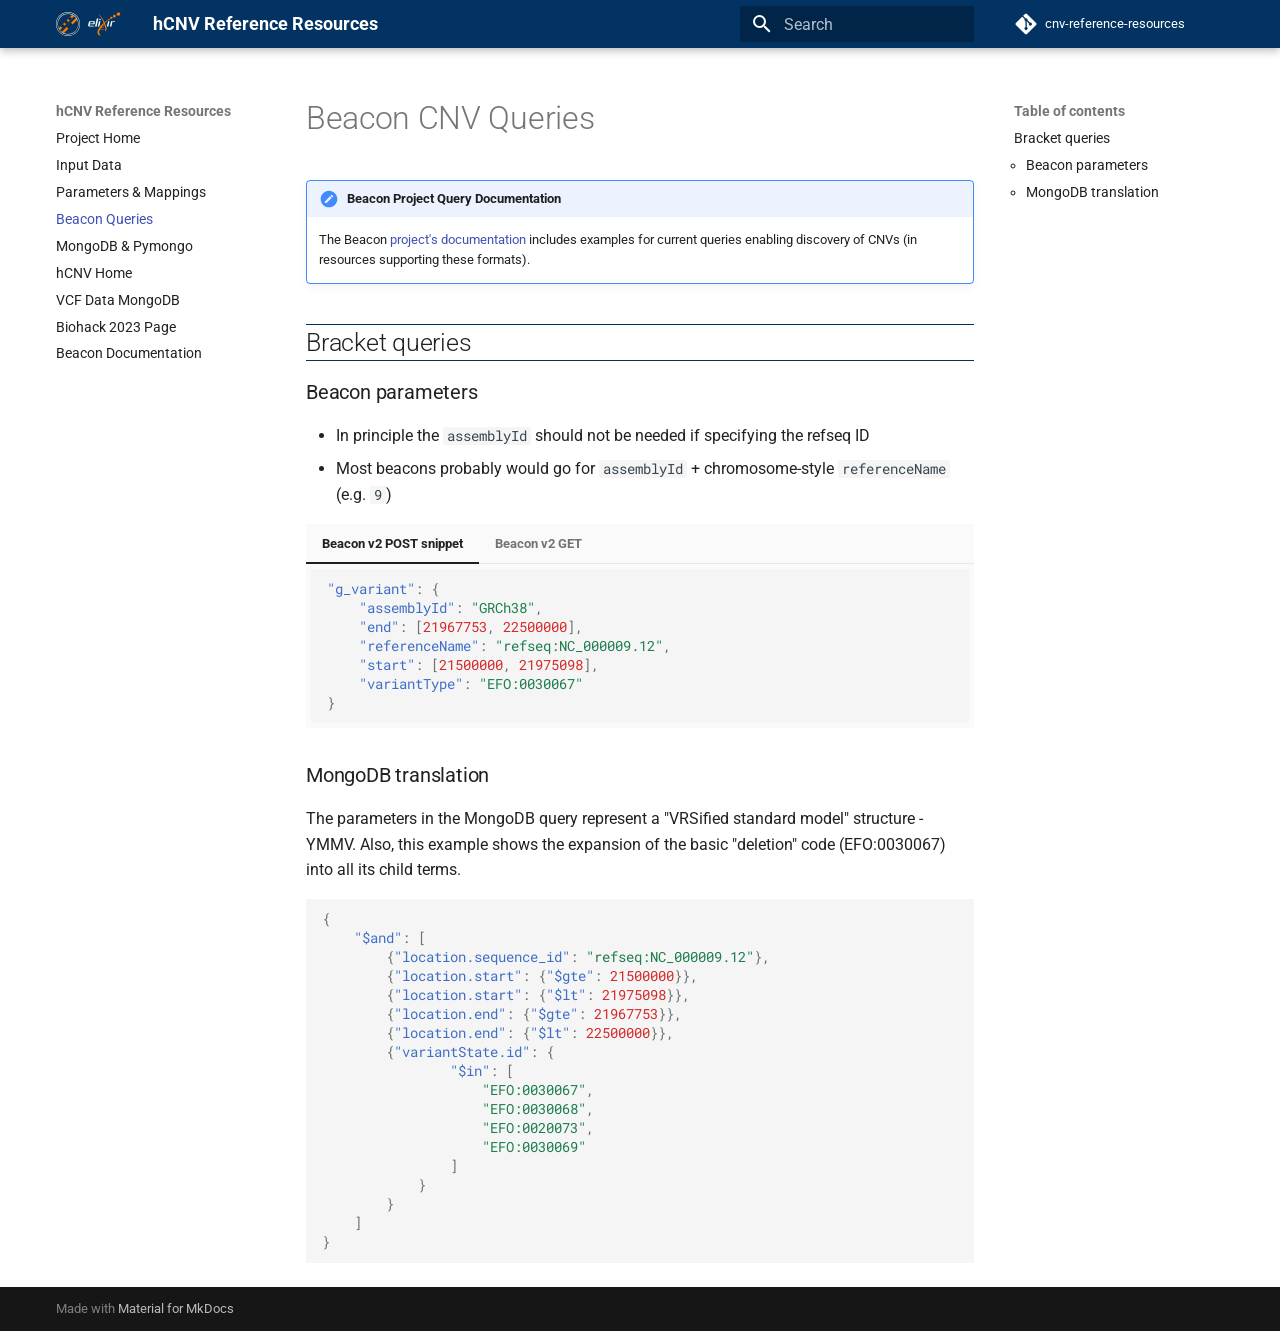
==== commit d1f50588: "add nav" ====
--- a/site/beacon-queries/index.html
+++ b/site/beacon-queries/index.html
@@ -381,6 +381,25 @@
   
   <span class="md-ellipsis">
     hCNV Home
+  </span>
+  
+
+      </a>
+    </li>
+  
+
+    
+      
+      
+  
+  
+  
+    <li class="md-nav__item">
+      <a href="../vcfdata-mongodb/" class="md-nav__link">
+        
+  
+  <span class="md-ellipsis">
+    VCF Data MongoDB
   </span>
   
 
